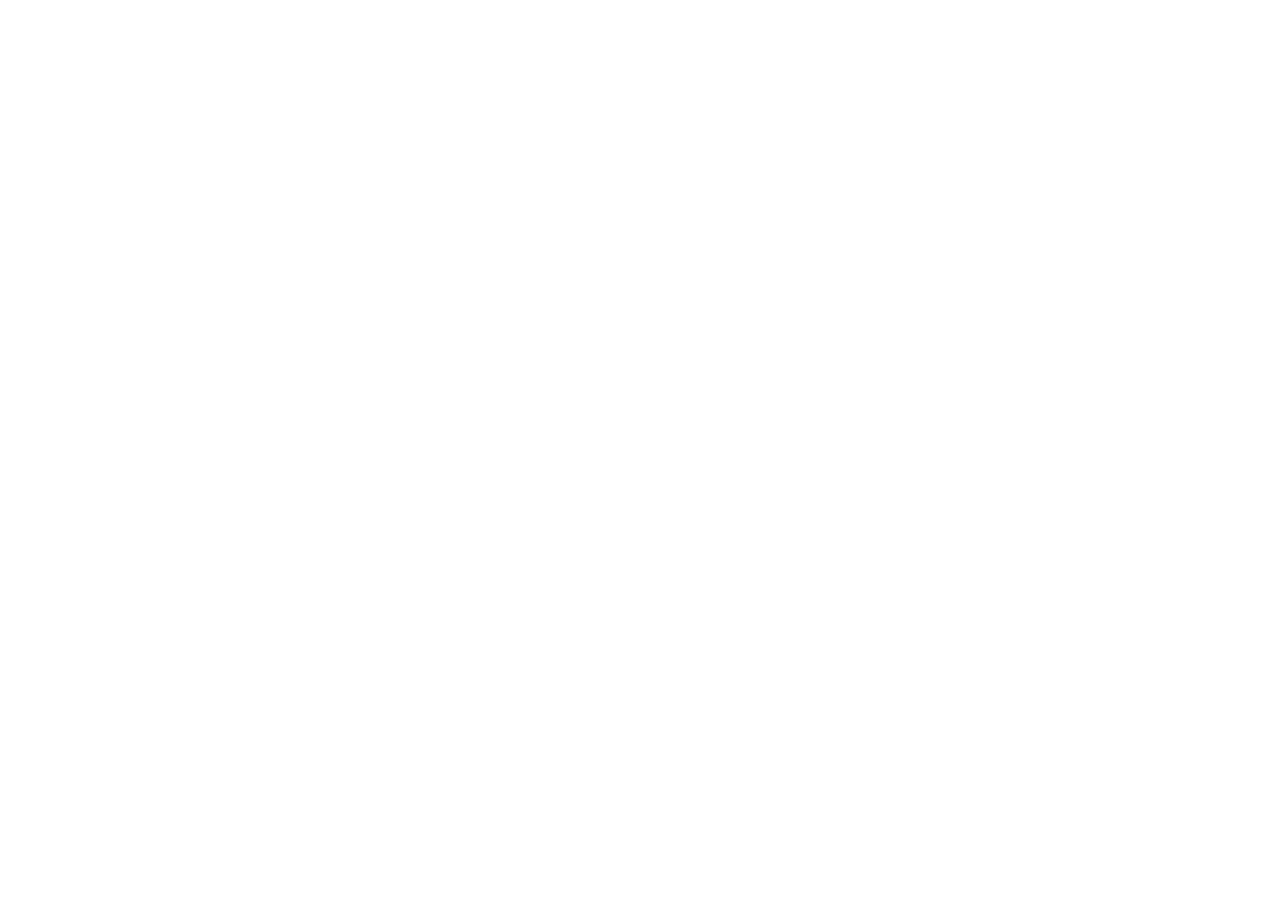
==== portfolio/index.html @ 9426e654 "Auto-generated commit" ====
<!doctype html>
<html lang="en">
<head>
  <meta charset="utf-8">
  <title>Portfolio</title>
  <link rel="stylesheet" href="https://stackpath.bootstrapcdn.com/bootstrap/4.4.1/css/bootstrap.min.css" integrity="sha384-Vkoo8x4CGsO3+Hhxv8T/Q5PaXtkKtu6ug5TOeNV6gBiFeWPGFN9MuhOf23Q9Ifjh" crossorigin="anonymous">
  <base href="https://abhisheksheregar.github.io/portfolio/">
  <meta name="viewport" content="width=device-width, initial-scale=1">
  <link rel="icon" type="image/x-icon" href="favicon.ico">
  <link rel="preconnect" href="https://fonts.gstatic.com">
  <style type="text/css">@font-face{font-family:'Roboto';font-style:normal;font-weight:300;font-display:swap;src:url(https://fonts.gstatic.com/s/roboto/v20/KFOlCnqEu92Fr1MmSU5fCRc4AMP6lbBP.woff2) format('woff2');unicode-range:U+0460-052F, U+1C80-1C88, U+20B4, U+2DE0-2DFF, U+A640-A69F, U+FE2E-FE2F;}@font-face{font-family:'Roboto';font-style:normal;font-weight:300;font-display:swap;src:url(https://fonts.gstatic.com/s/roboto/v20/KFOlCnqEu92Fr1MmSU5fABc4AMP6lbBP.woff2) format('woff2');unicode-range:U+0400-045F, U+0490-0491, U+04B0-04B1, U+2116;}@font-face{font-family:'Roboto';font-style:normal;font-weight:300;font-display:swap;src:url(https://fonts.gstatic.com/s/roboto/v20/KFOlCnqEu92Fr1MmSU5fCBc4AMP6lbBP.woff2) format('woff2');unicode-range:U+1F00-1FFF;}@font-face{font-family:'Roboto';font-style:normal;font-weight:300;font-display:swap;src:url(https://fonts.gstatic.com/s/roboto/v20/KFOlCnqEu92Fr1MmSU5fBxc4AMP6lbBP.woff2) format('woff2');unicode-range:U+0370-03FF;}@font-face{font-family:'Roboto';font-style:normal;font-weight:300;font-display:swap;src:url(https://fonts.gstatic.com/s/roboto/v20/KFOlCnqEu92Fr1MmSU5fCxc4AMP6lbBP.woff2) format('woff2');unicode-range:U+0102-0103, U+0110-0111, U+0128-0129, U+0168-0169, U+01A0-01A1, U+01AF-01B0, U+1EA0-1EF9, U+20AB;}@font-face{font-family:'Roboto';font-style:normal;font-weight:300;font-display:swap;src:url(https://fonts.gstatic.com/s/roboto/v20/KFOlCnqEu92Fr1MmSU5fChc4AMP6lbBP.woff2) format('woff2');unicode-range:U+0100-024F, U+0259, U+1E00-1EFF, U+2020, U+20A0-20AB, U+20AD-20CF, U+2113, U+2C60-2C7F, U+A720-A7FF;}@font-face{font-family:'Roboto';font-style:normal;font-weight:300;font-display:swap;src:url(https://fonts.gstatic.com/s/roboto/v20/KFOlCnqEu92Fr1MmSU5fBBc4AMP6lQ.woff2) format('woff2');unicode-range:U+0000-00FF, U+0131, U+0152-0153, U+02BB-02BC, U+02C6, U+02DA, U+02DC, U+2000-206F, U+2074, U+20AC, U+2122, U+2191, U+2193, U+2212, U+2215, U+FEFF, U+FFFD;}@font-face{font-family:'Roboto';font-style:normal;font-weight:400;font-display:swap;src:url(https://fonts.gstatic.com/s/roboto/v20/KFOmCnqEu92Fr1Mu72xKKTU1Kvnz.woff2) format('woff2');unicode-range:U+0460-052F, U+1C80-1C88, U+20B4, U+2DE0-2DFF, U+A640-A69F, U+FE2E-FE2F;}@font-face{font-family:'Roboto';font-style:normal;font-weight:400;font-display:swap;src:url(https://fonts.gstatic.com/s/roboto/v20/KFOmCnqEu92Fr1Mu5mxKKTU1Kvnz.woff2) format('woff2');unicode-range:U+0400-045F, U+0490-0491, U+04B0-04B1, U+2116;}@font-face{font-family:'Roboto';font-style:normal;font-weight:400;font-display:swap;src:url(https://fonts.gstatic.com/s/roboto/v20/KFOmCnqEu92Fr1Mu7mxKKTU1Kvnz.woff2) format('woff2');unicode-range:U+1F00-1FFF;}@font-face{font-family:'Roboto';font-style:normal;font-weight:400;font-display:swap;src:url(https://fonts.gstatic.com/s/roboto/v20/KFOmCnqEu92Fr1Mu4WxKKTU1Kvnz.woff2) format('woff2');unicode-range:U+0370-03FF;}@font-face{font-family:'Roboto';font-style:normal;font-weight:400;font-display:swap;src:url(https://fonts.gstatic.com/s/roboto/v20/KFOmCnqEu92Fr1Mu7WxKKTU1Kvnz.woff2) format('woff2');unicode-range:U+0102-0103, U+0110-0111, U+0128-0129, U+0168-0169, U+01A0-01A1, U+01AF-01B0, U+1EA0-1EF9, U+20AB;}@font-face{font-family:'Roboto';font-style:normal;font-weight:400;font-display:swap;src:url(https://fonts.gstatic.com/s/roboto/v20/KFOmCnqEu92Fr1Mu7GxKKTU1Kvnz.woff2) format('woff2');unicode-range:U+0100-024F, U+0259, U+1E00-1EFF, U+2020, U+20A0-20AB, U+20AD-20CF, U+2113, U+2C60-2C7F, U+A720-A7FF;}@font-face{font-family:'Roboto';font-style:normal;font-weight:400;font-display:swap;src:url(https://fonts.gstatic.com/s/roboto/v20/KFOmCnqEu92Fr1Mu4mxKKTU1Kg.woff2) format('woff2');unicode-range:U+0000-00FF, U+0131, U+0152-0153, U+02BB-02BC, U+02C6, U+02DA, U+02DC, U+2000-206F, U+2074, U+20AC, U+2122, U+2191, U+2193, U+2212, U+2215, U+FEFF, U+FFFD;}@font-face{font-family:'Roboto';font-style:normal;font-weight:500;font-display:swap;src:url(https://fonts.gstatic.com/s/roboto/v20/KFOlCnqEu92Fr1MmEU9fCRc4AMP6lbBP.woff2) format('woff2');unicode-range:U+0460-052F, U+1C80-1C88, U+20B4, U+2DE0-2DFF, U+A640-A69F, U+FE2E-FE2F;}@font-face{font-family:'Roboto';font-style:normal;font-weight:500;font-display:swap;src:url(https://fonts.gstatic.com/s/roboto/v20/KFOlCnqEu92Fr1MmEU9fABc4AMP6lbBP.woff2) format('woff2');unicode-range:U+0400-045F, U+0490-0491, U+04B0-04B1, U+2116;}@font-face{font-family:'Roboto';font-style:normal;font-weight:500;font-display:swap;src:url(https://fonts.gstatic.com/s/roboto/v20/KFOlCnqEu92Fr1MmEU9fCBc4AMP6lbBP.woff2) format('woff2');unicode-range:U+1F00-1FFF;}@font-face{font-family:'Roboto';font-style:normal;font-weight:500;font-display:swap;src:url(https://fonts.gstatic.com/s/roboto/v20/KFOlCnqEu92Fr1MmEU9fBxc4AMP6lbBP.woff2) format('woff2');unicode-range:U+0370-03FF;}@font-face{font-family:'Roboto';font-style:normal;font-weight:500;font-display:swap;src:url(https://fonts.gstatic.com/s/roboto/v20/KFOlCnqEu92Fr1MmEU9fCxc4AMP6lbBP.woff2) format('woff2');unicode-range:U+0102-0103, U+0110-0111, U+0128-0129, U+0168-0169, U+01A0-01A1, U+01AF-01B0, U+1EA0-1EF9, U+20AB;}@font-face{font-family:'Roboto';font-style:normal;font-weight:500;font-display:swap;src:url(https://fonts.gstatic.com/s/roboto/v20/KFOlCnqEu92Fr1MmEU9fChc4AMP6lbBP.woff2) format('woff2');unicode-range:U+0100-024F, U+0259, U+1E00-1EFF, U+2020, U+20A0-20AB, U+20AD-20CF, U+2113, U+2C60-2C7F, U+A720-A7FF;}@font-face{font-family:'Roboto';font-style:normal;font-weight:500;font-display:swap;src:url(https://fonts.gstatic.com/s/roboto/v20/KFOlCnqEu92Fr1MmEU9fBBc4AMP6lQ.woff2) format('woff2');unicode-range:U+0000-00FF, U+0131, U+0152-0153, U+02BB-02BC, U+02C6, U+02DA, U+02DC, U+2000-206F, U+2074, U+20AC, U+2122, U+2191, U+2193, U+2212, U+2215, U+FEFF, U+FFFD;}</style>
  <style type="text/css">@font-face{font-family:'Material Icons';font-style:normal;font-weight:400;src:url(https://fonts.gstatic.com/s/materialicons/v83/flUhRq6tzZclQEJ-Vdg-IuiaDsNcIhQ8tQ.woff2) format('woff2');}.material-icons{font-family:'Material Icons';font-weight:normal;font-style:normal;font-size:24px;line-height:1;letter-spacing:normal;text-transform:none;display:inline-block;white-space:nowrap;word-wrap:normal;direction:ltr;-webkit-font-feature-settings:'liga';-webkit-font-smoothing:antialiased;}</style>
  <link rel="stylesheet" href="https://cdnjs.cloudflare.com/ajax/libs/font-awesome/4.7.0/css/font-awesome.min.css">
<link rel="stylesheet" href="styles.cf7fcac159b7115eb043.css"></head>
<body class="mat-typography">
  <app-root></app-root>
  <script src="https://code.jquery.com/jquery-3.3.1.slim.min.js" integrity="sha384-q8i/X+965DzO0rT7abK41JStQIAqVgRVzpbzo5smXKp4YfRvH+8abtTE1Pi6jizo" crossorigin="anonymous"></script>
<script src="https://cdnjs.cloudflare.com/ajax/libs/popper.js/1.14.7/umd/popper.min.js" integrity="sha384-UO2eT0CpHqdSJQ6hJty5KVphtPhzWj9WO1clHTMGa3JDZwrnQq4sF86dIHNDz0W1" crossorigin="anonymous"></script>
<script src="https://stackpath.bootstrapcdn.com/bootstrap/4.3.1/js/bootstrap.min.js" integrity="sha384-JjSmVgyd0p3pXB1rRibZUAYoIIy6OrQ6VrjIEaFf/nJGzIxFDsf4x0xIM+B07jRM" crossorigin="anonymous"></script>
<script src="runtime.7b63b9fd40098a2e8207.js" defer=""></script><script src="polyfills.6abdde2583a2e01a2350.js" defer=""></script><script src="main.1e296813f246341f6560.js" defer=""></script></body>
</html>
---- portfolio/styles.cf7fcac159b7115eb043.css ----
.mat-badge-content{font-weight:600;font-size:12px;font-family:Roboto,Helvetica Neue,sans-serif}.mat-badge-small .mat-badge-content{font-size:9px}.mat-badge-large .mat-badge-content{font-size:24px}.mat-h1,.mat-headline,.mat-typography h1{font:400 24px/32px Roboto,Helvetica Neue,sans-serif;letter-spacing:normal;margin:0 0 16px}.mat-h2,.mat-title,.mat-typography h2{font:500 20px/32px Roboto,Helvetica Neue,sans-serif;letter-spacing:normal;margin:0 0 16px}.mat-h3,.mat-subheading-2,.mat-typography h3{font:400 16px/28px Roboto,Helvetica Neue,sans-serif;letter-spacing:normal;margin:0 0 16px}.mat-h4,.mat-subheading-1,.mat-typography h4{font:400 15px/24px Roboto,Helvetica Neue,sans-serif;letter-spacing:normal;margin:0 0 16px}.mat-h5,.mat-typography h5{font:400 calc(14px * .83)/20px Roboto,Helvetica Neue,sans-serif;margin:0 0 12px}.mat-h6,.mat-typography h6{font:400 calc(14px * .67)/20px Roboto,Helvetica Neue,sans-serif;margin:0 0 12px}.mat-body-2,.mat-body-strong{font:500 14px/24px Roboto,Helvetica Neue,sans-serif;letter-spacing:normal}.mat-body,.mat-body-1,.mat-typography{font:400 14px/20px Roboto,Helvetica Neue,sans-serif;letter-spacing:normal}.mat-body-1 p,.mat-body p,.mat-typography p{margin:0 0 12px}.mat-caption,.mat-small{font:400 12px/20px Roboto,Helvetica Neue,sans-serif;letter-spacing:normal}.mat-display-4,.mat-typography .mat-display-4{font:300 112px/112px Roboto,Helvetica Neue,sans-serif;letter-spacing:-.05em;margin:0 0 56px}.mat-display-3,.mat-typography .mat-display-3{font:400 56px/56px Roboto,Helvetica Neue,sans-serif;letter-spacing:-.02em;margin:0 0 64px}.mat-display-2,.mat-typography .mat-display-2{font:400 45px/48px Roboto,Helvetica Neue,sans-serif;letter-spacing:-.005em;margin:0 0 64px}.mat-display-1,.mat-typography .mat-display-1{font:400 34px/40px Roboto,Helvetica Neue,sans-serif;letter-spacing:normal;margin:0 0 64px}.mat-bottom-sheet-container{font:400 14px/20px Roboto,Helvetica Neue,sans-serif;letter-spacing:normal}.mat-button,.mat-fab,.mat-flat-button,.mat-icon-button,.mat-mini-fab,.mat-raised-button,.mat-stroked-button{font-family:Roboto,Helvetica Neue,sans-serif;font-size:14px;font-weight:500}.mat-button-toggle,.mat-card{font-family:Roboto,Helvetica Neue,sans-serif}.mat-card-title{font-size:24px;font-weight:500}.mat-card-header .mat-card-title{font-size:20px}.mat-card-content,.mat-card-subtitle{font-size:14px}.mat-checkbox{font-family:Roboto,Helvetica Neue,sans-serif}.mat-checkbox-layout .mat-checkbox-label{line-height:24px}.mat-chip{font-size:14px;font-weight:500}.mat-chip .mat-chip-remove.mat-icon,.mat-chip .mat-chip-trailing-icon.mat-icon{font-size:18px}.mat-table{font-family:Roboto,Helvetica Neue,sans-serif}.mat-header-cell{font-size:12px;font-weight:500}.mat-cell,.mat-footer-cell{font-size:14px}.mat-calendar{font-family:Roboto,Helvetica Neue,sans-serif}.mat-calendar-body{font-size:13px}.mat-calendar-body-label,.mat-calendar-period-button{font-size:14px;font-weight:500}.mat-calendar-table-header th{font-size:11px;font-weight:400}.mat-dialog-title{font:500 20px/32px Roboto,Helvetica Neue,sans-serif;letter-spacing:normal}.mat-expansion-panel-header{font-family:Roboto,Helvetica Neue,sans-serif;font-size:15px;font-weight:400}.mat-expansion-panel-content{font:400 14px/20px Roboto,Helvetica Neue,sans-serif;letter-spacing:normal}.mat-form-field{font-size:inherit;font-weight:400;line-height:1.125;font-family:Roboto,Helvetica Neue,sans-serif;letter-spacing:normal}.mat-form-field-wrapper{padding-bottom:1.34375em}.mat-form-field-prefix .mat-icon,.mat-form-field-suffix .mat-icon{font-size:150%;line-height:1.125}.mat-form-field-prefix .mat-icon-button,.mat-form-field-suffix .mat-icon-button{height:1.5em;width:1.5em}.mat-form-field-prefix .mat-icon-button .mat-icon,.mat-form-field-suffix .mat-icon-button .mat-icon{height:1.125em;line-height:1.125}.mat-form-field-infix{padding:.5em 0;border-top:.84375em solid transparent}.mat-form-field-can-float.mat-form-field-should-float .mat-form-field-label,.mat-form-field-can-float .mat-input-server:focus+.mat-form-field-label-wrapper .mat-form-field-label{transform:translateY(-1.34375em) scale(.75);width:133.3333333333%}.mat-form-field-can-float .mat-input-server[label]:not(:label-shown)+.mat-form-field-label-wrapper .mat-form-field-label{transform:translateY(-1.34374em) scale(.75);width:133.3333433333%}.mat-form-field-label-wrapper{top:-.84375em;padding-top:.84375em}.mat-form-field-label{top:1.34375em}.mat-form-field-underline{bottom:1.34375em}.mat-form-field-subscript-wrapper{font-size:75%;margin-top:.6666666667em;top:calc(100% - 1.7916666667em)}.mat-form-field-appearance-legacy .mat-form-field-wrapper{padding-bottom:1.25em}.mat-form-field-appearance-legacy .mat-form-field-infix{padding:.4375em 0}.mat-form-field-appearance-legacy.mat-form-field-can-float.mat-form-field-should-float .mat-form-field-label,.mat-form-field-appearance-legacy.mat-form-field-can-float .mat-input-server:focus+.mat-form-field-label-wrapper .mat-form-field-label{transform:translateY(-1.28125em) scale(.75) perspective(100px) translateZ(.001px);-ms-transform:translateY(-1.28125em) scale(.75);width:133.3333333333%}.mat-form-field-appearance-legacy.mat-form-field-can-float .mat-form-field-autofill-control:-webkit-autofill+.mat-form-field-label-wrapper .mat-form-field-label{transform:translateY(-1.28125em) scale(.75) perspective(100px) translateZ(.00101px);-ms-transform:translateY(-1.28124em) scale(.75);width:133.3333433333%}.mat-form-field-appearance-legacy.mat-form-field-can-float .mat-input-server[label]:not(:label-shown)+.mat-form-field-label-wrapper .mat-form-field-label{transform:translateY(-1.28125em) scale(.75) perspective(100px) translateZ(.00102px);-ms-transform:translateY(-1.28123em) scale(.75);width:133.3333533333%}.mat-form-field-appearance-legacy .mat-form-field-label{top:1.28125em}.mat-form-field-appearance-legacy .mat-form-field-underline{bottom:1.25em}.mat-form-field-appearance-legacy .mat-form-field-subscript-wrapper{margin-top:.5416666667em;top:calc(100% - 1.6666666667em)}@media print{.mat-form-field-appearance-legacy.mat-form-field-can-float.mat-form-field-should-float .mat-form-field-label,.mat-form-field-appearance-legacy.mat-form-field-can-float .mat-input-server:focus+.mat-form-field-label-wrapper .mat-form-field-label{transform:translateY(-1.28122em) scale(.75)}.mat-form-field-appearance-legacy.mat-form-field-can-float .mat-form-field-autofill-control:-webkit-autofill+.mat-form-field-label-wrapper .mat-form-field-label{transform:translateY(-1.28121em) scale(.75)}.mat-form-field-appearance-legacy.mat-form-field-can-float .mat-input-server[label]:not(:label-shown)+.mat-form-field-label-wrapper .mat-form-field-label{transform:translateY(-1.2812em) scale(.75)}}.mat-form-field-appearance-fill .mat-form-field-infix{padding:.25em 0 .75em}.mat-form-field-appearance-fill .mat-form-field-label{top:1.09375em;margin-top:-.5em}.mat-form-field-appearance-fill.mat-form-field-can-float.mat-form-field-should-float .mat-form-field-label,.mat-form-field-appearance-fill.mat-form-field-can-float .mat-input-server:focus+.mat-form-field-label-wrapper .mat-form-field-label{transform:translateY(-.59375em) scale(.75);width:133.3333333333%}.mat-form-field-appearance-fill.mat-form-field-can-float .mat-input-server[label]:not(:label-shown)+.mat-form-field-label-wrapper .mat-form-field-label{transform:translateY(-.59374em) scale(.75);width:133.3333433333%}.mat-form-field-appearance-outline .mat-form-field-infix{padding:1em 0}.mat-form-field-appearance-outline .mat-form-field-label{top:1.84375em;margin-top:-.25em}.mat-form-field-appearance-outline.mat-form-field-can-float.mat-form-field-should-float .mat-form-field-label,.mat-form-field-appearance-outline.mat-form-field-can-float .mat-input-server:focus+.mat-form-field-label-wrapper .mat-form-field-label{transform:translateY(-1.59375em) scale(.75);width:133.3333333333%}.mat-form-field-appearance-outline.mat-form-field-can-float .mat-input-server[label]:not(:label-shown)+.mat-form-field-label-wrapper .mat-form-field-label{transform:translateY(-1.59374em) scale(.75);width:133.3333433333%}.mat-grid-tile-footer,.mat-grid-tile-header{font-size:14px}.mat-grid-tile-footer .mat-line,.mat-grid-tile-header .mat-line{white-space:nowrap;overflow:hidden;text-overflow:ellipsis;display:block;box-sizing:border-box}.mat-grid-tile-footer .mat-line:nth-child(n+2),.mat-grid-tile-header .mat-line:nth-child(n+2){font-size:12px}input.mat-input-element{margin-top:-.0625em}.mat-menu-item{font-family:Roboto,Helvetica Neue,sans-serif;font-size:14px;font-weight:400}.mat-paginator,.mat-paginator-page-size .mat-select-trigger{font-family:Roboto,Helvetica Neue,sans-serif;font-size:12px}.mat-radio-button,.mat-select{font-family:Roboto,Helvetica Neue,sans-serif}.mat-select-trigger{height:1.125em}.mat-slide-toggle-content,.mat-slider-thumb-label-text{font-family:Roboto,Helvetica Neue,sans-serif}.mat-slider-thumb-label-text{font-size:12px;font-weight:500}.mat-stepper-horizontal,.mat-stepper-vertical{font-family:Roboto,Helvetica Neue,sans-serif}.mat-step-label{font-size:14px;font-weight:400}.mat-step-sub-label-error{font-weight:400}.mat-step-label-error{font-size:14px}.mat-step-label-selected{font-size:14px;font-weight:500}.mat-tab-group,.mat-tab-label,.mat-tab-link{font-family:Roboto,Helvetica Neue,sans-serif}.mat-tab-label,.mat-tab-link{font-size:14px;font-weight:500}.mat-toolbar,.mat-toolbar h1,.mat-toolbar h2,.mat-toolbar h3,.mat-toolbar h4,.mat-toolbar h5,.mat-toolbar h6{font:500 20px/32px Roboto,Helvetica Neue,sans-serif;letter-spacing:normal;margin:0}.mat-tooltip{font-family:Roboto,Helvetica Neue,sans-serif;font-size:10px;padding-top:6px;padding-bottom:6px}.mat-tooltip-handset{font-size:14px;padding-top:8px;padding-bottom:8px}.mat-list-item,.mat-list-option{font-family:Roboto,Helvetica Neue,sans-serif}.mat-list-base .mat-list-item{font-size:16px}.mat-list-base .mat-list-item .mat-line{white-space:nowrap;overflow:hidden;text-overflow:ellipsis;display:block;box-sizing:border-box}.mat-list-base .mat-list-item .mat-line:nth-child(n+2){font-size:14px}.mat-list-base .mat-list-option{font-size:16px}.mat-list-base .mat-list-option .mat-line{white-space:nowrap;overflow:hidden;text-overflow:ellipsis;display:block;box-sizing:border-box}.mat-list-base .mat-list-option .mat-line:nth-child(n+2){font-size:14px}.mat-list-base .mat-subheader{font-family:Roboto,Helvetica Neue,sans-serif;font-size:14px;font-weight:500}.mat-list-base[dense] .mat-list-item{font-size:12px}.mat-list-base[dense] .mat-list-item .mat-line{white-space:nowrap;overflow:hidden;text-overflow:ellipsis;display:block;box-sizing:border-box}.mat-list-base[dense] .mat-list-item .mat-line:nth-child(n+2),.mat-list-base[dense] .mat-list-option{font-size:12px}.mat-list-base[dense] .mat-list-option .mat-line{white-space:nowrap;overflow:hidden;text-overflow:ellipsis;display:block;box-sizing:border-box}.mat-list-base[dense] .mat-list-option .mat-line:nth-child(n+2){font-size:12px}.mat-list-base[dense] .mat-subheader{font-family:Roboto,Helvetica Neue,sans-serif;font-size:12px;font-weight:500}.mat-option{font-family:Roboto,Helvetica Neue,sans-serif;font-size:16px}.mat-optgroup-label{font:500 14px/24px Roboto,Helvetica Neue,sans-serif;letter-spacing:normal}.mat-simple-snackbar{font-family:Roboto,Helvetica Neue,sans-serif;font-size:14px}.mat-simple-snackbar-action{line-height:1;font-family:inherit;font-size:inherit;font-weight:500}.mat-tree{font-family:Roboto,Helvetica Neue,sans-serif}.mat-nested-tree-node,.mat-tree-node{font-weight:400;font-size:14px}.mat-ripple{overflow:hidden;position:relative}.mat-ripple:not(:empty){transform:translateZ(0)}.mat-ripple.mat-ripple-unbounded{overflow:visible}.mat-ripple-element{position:absolute;border-radius:50%;pointer-events:none;transition:opacity,transform 0ms cubic-bezier(0,0,.2,1);transform:scale(0)}.cdk-high-contrast-active .mat-ripple-element{display:none}.cdk-visually-hidden{border:0;clip:rect(0 0 0 0);height:1px;margin:-1px;overflow:hidden;padding:0;position:absolute;width:1px;outline:0;-webkit-appearance:none;-moz-appearance:none}.cdk-global-overlay-wrapper,.cdk-overlay-container{pointer-events:none;top:0;left:0;height:100%;width:100%}.cdk-overlay-container{position:fixed;z-index:1000}.cdk-overlay-container:empty{display:none}.cdk-global-overlay-wrapper,.cdk-overlay-pane{display:flex;position:absolute;z-index:1000}.cdk-overlay-pane{pointer-events:auto;box-sizing:border-box;max-width:100%;max-height:100%}.cdk-overlay-backdrop{position:absolute;top:0;bottom:0;left:0;right:0;z-index:1000;pointer-events:auto;-webkit-tap-highlight-color:transparent;transition:opacity .4s cubic-bezier(.25,.8,.25,1);opacity:0}.cdk-overlay-backdrop.cdk-overlay-backdrop-showing{opacity:1}@media screen and (-ms-high-contrast:active){.cdk-overlay-backdrop.cdk-overlay-backdrop-showing{opacity:.6}}.cdk-overlay-dark-backdrop{background:rgba(0,0,0,.32)}.cdk-overlay-transparent-backdrop,.cdk-overlay-transparent-backdrop.cdk-overlay-backdrop-showing{opacity:0}.cdk-overlay-connected-position-bounding-box{position:absolute;z-index:1000;display:flex;flex-direction:column;min-width:1px;min-height:1px}.cdk-global-scrollblock{position:fixed;width:100%;overflow-y:scroll}@keyframes cdk-text-field-autofill-start{
  /*!*/}@keyframes cdk-text-field-autofill-end{
  /*!*/}.cdk-text-field-autofill-monitored:-webkit-autofill{animation:cdk-text-field-autofill-start 0s 1ms}.cdk-text-field-autofill-monitored:not(:-webkit-autofill){animation:cdk-text-field-autofill-end 0s 1ms}textarea.cdk-textarea-autosize{resize:none}textarea.cdk-textarea-autosize-measuring{padding:2px 0!important;box-sizing:initial!important;height:auto!important;overflow:hidden!important}textarea.cdk-textarea-autosize-measuring-firefox{padding:2px 0!important;box-sizing:initial!important;height:0!important}.mat-focus-indicator,.mat-mdc-focus-indicator{position:relative}.mat-ripple-element{background-color:rgba(0,0,0,.1)}.mat-option{color:rgba(0,0,0,.87)}.mat-option.mat-active,.mat-option.mat-selected:not(.mat-option-multiple):not(.mat-option-disabled),.mat-option:focus:not(.mat-option-disabled),.mat-option:hover:not(.mat-option-disabled){background:rgba(0,0,0,.04)}.mat-option.mat-active{color:rgba(0,0,0,.87)}.mat-option.mat-option-disabled{color:rgba(0,0,0,.38)}.mat-primary .mat-option.mat-selected:not(.mat-option-disabled){color:#3f51b5}.mat-accent .mat-option.mat-selected:not(.mat-option-disabled){color:#ff4081}.mat-warn .mat-option.mat-selected:not(.mat-option-disabled){color:#f44336}.mat-optgroup-label{color:rgba(0,0,0,.54)}.mat-optgroup-disabled .mat-optgroup-label{color:rgba(0,0,0,.38)}.mat-pseudo-checkbox{color:rgba(0,0,0,.54)}.mat-pseudo-checkbox:after{color:#fafafa}.mat-pseudo-checkbox-disabled{color:#b0b0b0}.mat-primary .mat-pseudo-checkbox-checked,.mat-primary .mat-pseudo-checkbox-indeterminate{background:#3f51b5}.mat-accent .mat-pseudo-checkbox-checked,.mat-accent .mat-pseudo-checkbox-indeterminate,.mat-pseudo-checkbox-checked,.mat-pseudo-checkbox-indeterminate{background:#ff4081}.mat-warn .mat-pseudo-checkbox-checked,.mat-warn .mat-pseudo-checkbox-indeterminate{background:#f44336}.mat-pseudo-checkbox-checked.mat-pseudo-checkbox-disabled,.mat-pseudo-checkbox-indeterminate.mat-pseudo-checkbox-disabled{background:#b0b0b0}.mat-app-background{background-color:#fafafa;color:rgba(0,0,0,.87)}.mat-elevation-z0{box-shadow:0 0 0 0 rgba(0,0,0,.2),0 0 0 0 rgba(0,0,0,.14),0 0 0 0 rgba(0,0,0,.12)}.mat-elevation-z1{box-shadow:0 2px 1px -1px rgba(0,0,0,.2),0 1px 1px 0 rgba(0,0,0,.14),0 1px 3px 0 rgba(0,0,0,.12)}.mat-elevation-z2{box-shadow:0 3px 1px -2px rgba(0,0,0,.2),0 2px 2px 0 rgba(0,0,0,.14),0 1px 5px 0 rgba(0,0,0,.12)}.mat-elevation-z3{box-shadow:0 3px 3px -2px rgba(0,0,0,.2),0 3px 4px 0 rgba(0,0,0,.14),0 1px 8px 0 rgba(0,0,0,.12)}.mat-elevation-z4{box-shadow:0 2px 4px -1px rgba(0,0,0,.2),0 4px 5px 0 rgba(0,0,0,.14),0 1px 10px 0 rgba(0,0,0,.12)}.mat-elevation-z5{box-shadow:0 3px 5px -1px rgba(0,0,0,.2),0 5px 8px 0 rgba(0,0,0,.14),0 1px 14px 0 rgba(0,0,0,.12)}.mat-elevation-z6{box-shadow:0 3px 5px -1px rgba(0,0,0,.2),0 6px 10px 0 rgba(0,0,0,.14),0 1px 18px 0 rgba(0,0,0,.12)}.mat-elevation-z7{box-shadow:0 4px 5px -2px rgba(0,0,0,.2),0 7px 10px 1px rgba(0,0,0,.14),0 2px 16px 1px rgba(0,0,0,.12)}.mat-elevation-z8{box-shadow:0 5px 5px -3px rgba(0,0,0,.2),0 8px 10px 1px rgba(0,0,0,.14),0 3px 14px 2px rgba(0,0,0,.12)}.mat-elevation-z9{box-shadow:0 5px 6px -3px rgba(0,0,0,.2),0 9px 12px 1px rgba(0,0,0,.14),0 3px 16px 2px rgba(0,0,0,.12)}.mat-elevation-z10{box-shadow:0 6px 6px -3px rgba(0,0,0,.2),0 10px 14px 1px rgba(0,0,0,.14),0 4px 18px 3px rgba(0,0,0,.12)}.mat-elevation-z11{box-shadow:0 6px 7px -4px rgba(0,0,0,.2),0 11px 15px 1px rgba(0,0,0,.14),0 4px 20px 3px rgba(0,0,0,.12)}.mat-elevation-z12{box-shadow:0 7px 8px -4px rgba(0,0,0,.2),0 12px 17px 2px rgba(0,0,0,.14),0 5px 22px 4px rgba(0,0,0,.12)}.mat-elevation-z13{box-shadow:0 7px 8px -4px rgba(0,0,0,.2),0 13px 19px 2px rgba(0,0,0,.14),0 5px 24px 4px rgba(0,0,0,.12)}.mat-elevation-z14{box-shadow:0 7px 9px -4px rgba(0,0,0,.2),0 14px 21px 2px rgba(0,0,0,.14),0 5px 26px 4px rgba(0,0,0,.12)}.mat-elevation-z15{box-shadow:0 8px 9px -5px rgba(0,0,0,.2),0 15px 22px 2px rgba(0,0,0,.14),0 6px 28px 5px rgba(0,0,0,.12)}.mat-elevation-z16{box-shadow:0 8px 10px -5px rgba(0,0,0,.2),0 16px 24px 2px rgba(0,0,0,.14),0 6px 30px 5px rgba(0,0,0,.12)}.mat-elevation-z17{box-shadow:0 8px 11px -5px rgba(0,0,0,.2),0 17px 26px 2px rgba(0,0,0,.14),0 6px 32px 5px rgba(0,0,0,.12)}.mat-elevation-z18{box-shadow:0 9px 11px -5px rgba(0,0,0,.2),0 18px 28px 2px rgba(0,0,0,.14),0 7px 34px 6px rgba(0,0,0,.12)}.mat-elevation-z19{box-shadow:0 9px 12px -6px rgba(0,0,0,.2),0 19px 29px 2px rgba(0,0,0,.14),0 7px 36px 6px rgba(0,0,0,.12)}.mat-elevation-z20{box-shadow:0 10px 13px -6px rgba(0,0,0,.2),0 20px 31px 3px rgba(0,0,0,.14),0 8px 38px 7px rgba(0,0,0,.12)}.mat-elevation-z21{box-shadow:0 10px 13px -6px rgba(0,0,0,.2),0 21px 33px 3px rgba(0,0,0,.14),0 8px 40px 7px rgba(0,0,0,.12)}.mat-elevation-z22{box-shadow:0 10px 14px -6px rgba(0,0,0,.2),0 22px 35px 3px rgba(0,0,0,.14),0 8px 42px 7px rgba(0,0,0,.12)}.mat-elevation-z23{box-shadow:0 11px 14px -7px rgba(0,0,0,.2),0 23px 36px 3px rgba(0,0,0,.14),0 9px 44px 8px rgba(0,0,0,.12)}.mat-elevation-z24{box-shadow:0 11px 15px -7px rgba(0,0,0,.2),0 24px 38px 3px rgba(0,0,0,.14),0 9px 46px 8px rgba(0,0,0,.12)}.mat-autocomplete-panel{background:#fff;color:rgba(0,0,0,.87)}.mat-autocomplete-panel:not([class*=mat-elevation-z]){box-shadow:0 2px 4px -1px rgba(0,0,0,.2),0 4px 5px 0 rgba(0,0,0,.14),0 1px 10px 0 rgba(0,0,0,.12)}.mat-autocomplete-panel .mat-option.mat-selected:not(.mat-active):not(:hover){background:#fff}.mat-autocomplete-panel .mat-option.mat-selected:not(.mat-active):not(:hover):not(.mat-option-disabled){color:rgba(0,0,0,.87)}.mat-badge-content{color:#fff;background:#3f51b5}.cdk-high-contrast-active .mat-badge-content{outline:1px solid;border-radius:0}.mat-badge-accent .mat-badge-content{background:#ff4081;color:#fff}.mat-badge-warn .mat-badge-content{color:#fff;background:#f44336}.mat-badge{position:relative}.mat-badge-hidden .mat-badge-content{display:none}.mat-badge-disabled .mat-badge-content{background:#b9b9b9;color:rgba(0,0,0,.38)}.mat-badge-content{position:absolute;text-align:center;display:inline-block;border-radius:50%;transition:transform .2s ease-in-out;transform:scale(.6);overflow:hidden;white-space:nowrap;text-overflow:ellipsis;pointer-events:none}.mat-badge-content._mat-animation-noopable,.ng-animate-disabled .mat-badge-content{transition:none}.mat-badge-content.mat-badge-active{transform:none}.mat-badge-small .mat-badge-content{width:16px;height:16px;line-height:16px}.mat-badge-small.mat-badge-above .mat-badge-content{top:-8px}.mat-badge-small.mat-badge-below .mat-badge-content{bottom:-8px}.mat-badge-small.mat-badge-before .mat-badge-content{left:-16px}[dir=rtl] .mat-badge-small.mat-badge-before .mat-badge-content{left:auto;right:-16px}.mat-badge-small.mat-badge-after .mat-badge-content{right:-16px}[dir=rtl] .mat-badge-small.mat-badge-after .mat-badge-content{right:auto;left:-16px}.mat-badge-small.mat-badge-overlap.mat-badge-before .mat-badge-content{left:-8px}[dir=rtl] .mat-badge-small.mat-badge-overlap.mat-badge-before .mat-badge-content{left:auto;right:-8px}.mat-badge-small.mat-badge-overlap.mat-badge-after .mat-badge-content{right:-8px}[dir=rtl] .mat-badge-small.mat-badge-overlap.mat-badge-after .mat-badge-content{right:auto;left:-8px}.mat-badge-medium .mat-badge-content{width:22px;height:22px;line-height:22px}.mat-badge-medium.mat-badge-above .mat-badge-content{top:-11px}.mat-badge-medium.mat-badge-below .mat-badge-content{bottom:-11px}.mat-badge-medium.mat-badge-before .mat-badge-content{left:-22px}[dir=rtl] .mat-badge-medium.mat-badge-before .mat-badge-content{left:auto;right:-22px}.mat-badge-medium.mat-badge-after .mat-badge-content{right:-22px}[dir=rtl] .mat-badge-medium.mat-badge-after .mat-badge-content{right:auto;left:-22px}.mat-badge-medium.mat-badge-overlap.mat-badge-before .mat-badge-content{left:-11px}[dir=rtl] .mat-badge-medium.mat-badge-overlap.mat-badge-before .mat-badge-content{left:auto;right:-11px}.mat-badge-medium.mat-badge-overlap.mat-badge-after .mat-badge-content{right:-11px}[dir=rtl] .mat-badge-medium.mat-badge-overlap.mat-badge-after .mat-badge-content{right:auto;left:-11px}.mat-badge-large .mat-badge-content{width:28px;height:28px;line-height:28px}.mat-badge-large.mat-badge-above .mat-badge-content{top:-14px}.mat-badge-large.mat-badge-below .mat-badge-content{bottom:-14px}.mat-badge-large.mat-badge-before .mat-badge-content{left:-28px}[dir=rtl] .mat-badge-large.mat-badge-before .mat-badge-content{left:auto;right:-28px}.mat-badge-large.mat-badge-after .mat-badge-content{right:-28px}[dir=rtl] .mat-badge-large.mat-badge-after .mat-badge-content{right:auto;left:-28px}.mat-badge-large.mat-badge-overlap.mat-badge-before .mat-badge-content{left:-14px}[dir=rtl] .mat-badge-large.mat-badge-overlap.mat-badge-before .mat-badge-content{left:auto;right:-14px}.mat-badge-large.mat-badge-overlap.mat-badge-after .mat-badge-content{right:-14px}[dir=rtl] .mat-badge-large.mat-badge-overlap.mat-badge-after .mat-badge-content{right:auto;left:-14px}.mat-bottom-sheet-container{box-shadow:0 8px 10px -5px rgba(0,0,0,.2),0 16px 24px 2px rgba(0,0,0,.14),0 6px 30px 5px rgba(0,0,0,.12);background:#fff;color:rgba(0,0,0,.87)}.mat-button,.mat-icon-button,.mat-stroked-button{color:inherit;background:transparent}.mat-button.mat-primary,.mat-icon-button.mat-primary,.mat-stroked-button.mat-primary{color:#3f51b5}.mat-button.mat-accent,.mat-icon-button.mat-accent,.mat-stroked-button.mat-accent{color:#ff4081}.mat-button.mat-warn,.mat-icon-button.mat-warn,.mat-stroked-button.mat-warn{color:#f44336}.mat-button.mat-accent.mat-button-disabled,.mat-button.mat-button-disabled.mat-button-disabled,.mat-button.mat-primary.mat-button-disabled,.mat-button.mat-warn.mat-button-disabled,.mat-icon-button.mat-accent.mat-button-disabled,.mat-icon-button.mat-button-disabled.mat-button-disabled,.mat-icon-button.mat-primary.mat-button-disabled,.mat-icon-button.mat-warn.mat-button-disabled,.mat-stroked-button.mat-accent.mat-button-disabled,.mat-stroked-button.mat-button-disabled.mat-button-disabled,.mat-stroked-button.mat-primary.mat-button-disabled,.mat-stroked-button.mat-warn.mat-button-disabled{color:rgba(0,0,0,.26)}.mat-button.mat-primary .mat-button-focus-overlay,.mat-icon-button.mat-primary .mat-button-focus-overlay,.mat-stroked-button.mat-primary .mat-button-focus-overlay{background-color:#3f51b5}.mat-button.mat-accent .mat-button-focus-overlay,.mat-icon-button.mat-accent .mat-button-focus-overlay,.mat-stroked-button.mat-accent .mat-button-focus-overlay{background-color:#ff4081}.mat-button.mat-warn .mat-button-focus-overlay,.mat-icon-button.mat-warn .mat-button-focus-overlay,.mat-stroked-button.mat-warn .mat-button-focus-overlay{background-color:#f44336}.mat-button.mat-button-disabled .mat-button-focus-overlay,.mat-icon-button.mat-button-disabled .mat-button-focus-overlay,.mat-stroked-button.mat-button-disabled .mat-button-focus-overlay{background-color:initial}.mat-button .mat-ripple-element,.mat-icon-button .mat-ripple-element,.mat-stroked-button .mat-ripple-element{opacity:.1;background-color:currentColor}.mat-button-focus-overlay{background:#000}.mat-stroked-button:not(.mat-button-disabled){border-color:rgba(0,0,0,.12)}.mat-fab,.mat-flat-button,.mat-mini-fab,.mat-raised-button{color:rgba(0,0,0,.87);background-color:#fff}.mat-fab.mat-accent,.mat-fab.mat-primary,.mat-fab.mat-warn,.mat-flat-button.mat-accent,.mat-flat-button.mat-primary,.mat-flat-button.mat-warn,.mat-mini-fab.mat-accent,.mat-mini-fab.mat-primary,.mat-mini-fab.mat-warn,.mat-raised-button.mat-accent,.mat-raised-button.mat-primary,.mat-raised-button.mat-warn{color:#fff}.mat-fab.mat-accent.mat-button-disabled,.mat-fab.mat-button-disabled.mat-button-disabled,.mat-fab.mat-primary.mat-button-disabled,.mat-fab.mat-warn.mat-button-disabled,.mat-flat-button.mat-accent.mat-button-disabled,.mat-flat-button.mat-button-disabled.mat-button-disabled,.mat-flat-button.mat-primary.mat-button-disabled,.mat-flat-button.mat-warn.mat-button-disabled,.mat-mini-fab.mat-accent.mat-button-disabled,.mat-mini-fab.mat-button-disabled.mat-button-disabled,.mat-mini-fab.mat-primary.mat-button-disabled,.mat-mini-fab.mat-warn.mat-button-disabled,.mat-raised-button.mat-accent.mat-button-disabled,.mat-raised-button.mat-button-disabled.mat-button-disabled,.mat-raised-button.mat-primary.mat-button-disabled,.mat-raised-button.mat-warn.mat-button-disabled{color:rgba(0,0,0,.26)}.mat-fab.mat-primary,.mat-flat-button.mat-primary,.mat-mini-fab.mat-primary,.mat-raised-button.mat-primary{background-color:#3f51b5}.mat-fab.mat-accent,.mat-flat-button.mat-accent,.mat-mini-fab.mat-accent,.mat-raised-button.mat-accent{background-color:#ff4081}.mat-fab.mat-warn,.mat-flat-button.mat-warn,.mat-mini-fab.mat-warn,.mat-raised-button.mat-warn{background-color:#f44336}.mat-fab.mat-accent.mat-button-disabled,.mat-fab.mat-button-disabled.mat-button-disabled,.mat-fab.mat-primary.mat-button-disabled,.mat-fab.mat-warn.mat-button-disabled,.mat-flat-button.mat-accent.mat-button-disabled,.mat-flat-button.mat-button-disabled.mat-button-disabled,.mat-flat-button.mat-primary.mat-button-disabled,.mat-flat-button.mat-warn.mat-button-disabled,.mat-mini-fab.mat-accent.mat-button-disabled,.mat-mini-fab.mat-button-disabled.mat-button-disabled,.mat-mini-fab.mat-primary.mat-button-disabled,.mat-mini-fab.mat-warn.mat-button-disabled,.mat-raised-button.mat-accent.mat-button-disabled,.mat-raised-button.mat-button-disabled.mat-button-disabled,.mat-raised-button.mat-primary.mat-button-disabled,.mat-raised-button.mat-warn.mat-button-disabled{background-color:rgba(0,0,0,.12)}.mat-fab.mat-accent .mat-ripple-element,.mat-fab.mat-primary .mat-ripple-element,.mat-fab.mat-warn .mat-ripple-element,.mat-flat-button.mat-accent .mat-ripple-element,.mat-flat-button.mat-primary .mat-ripple-element,.mat-flat-button.mat-warn .mat-ripple-element,.mat-mini-fab.mat-accent .mat-ripple-element,.mat-mini-fab.mat-primary .mat-ripple-element,.mat-mini-fab.mat-warn .mat-ripple-element,.mat-raised-button.mat-accent .mat-ripple-element,.mat-raised-button.mat-primary .mat-ripple-element,.mat-raised-button.mat-warn .mat-ripple-element{background-color:hsla(0,0%,100%,.1)}.mat-flat-button:not([class*=mat-elevation-z]),.mat-stroked-button:not([class*=mat-elevation-z]){box-shadow:0 0 0 0 rgba(0,0,0,.2),0 0 0 0 rgba(0,0,0,.14),0 0 0 0 rgba(0,0,0,.12)}.mat-raised-button:not([class*=mat-elevation-z]){box-shadow:0 3px 1px -2px rgba(0,0,0,.2),0 2px 2px 0 rgba(0,0,0,.14),0 1px 5px 0 rgba(0,0,0,.12)}.mat-raised-button:not(.mat-button-disabled):active:not([class*=mat-elevation-z]){box-shadow:0 5px 5px -3px rgba(0,0,0,.2),0 8px 10px 1px rgba(0,0,0,.14),0 3px 14px 2px rgba(0,0,0,.12)}.mat-raised-button.mat-button-disabled:not([class*=mat-elevation-z]){box-shadow:0 0 0 0 rgba(0,0,0,.2),0 0 0 0 rgba(0,0,0,.14),0 0 0 0 rgba(0,0,0,.12)}.mat-fab:not([class*=mat-elevation-z]),.mat-mini-fab:not([class*=mat-elevation-z]){box-shadow:0 3px 5px -1px rgba(0,0,0,.2),0 6px 10px 0 rgba(0,0,0,.14),0 1px 18px 0 rgba(0,0,0,.12)}.mat-fab:not(.mat-button-disabled):active:not([class*=mat-elevation-z]),.mat-mini-fab:not(.mat-button-disabled):active:not([class*=mat-elevation-z]){box-shadow:0 7px 8px -4px rgba(0,0,0,.2),0 12px 17px 2px rgba(0,0,0,.14),0 5px 22px 4px rgba(0,0,0,.12)}.mat-fab.mat-button-disabled:not([class*=mat-elevation-z]),.mat-mini-fab.mat-button-disabled:not([class*=mat-elevation-z]){box-shadow:0 0 0 0 rgba(0,0,0,.2),0 0 0 0 rgba(0,0,0,.14),0 0 0 0 rgba(0,0,0,.12)}.mat-button-toggle-group,.mat-button-toggle-standalone{box-shadow:0 3px 1px -2px rgba(0,0,0,.2),0 2px 2px 0 rgba(0,0,0,.14),0 1px 5px 0 rgba(0,0,0,.12)}.mat-button-toggle-group-appearance-standard,.mat-button-toggle-standalone.mat-button-toggle-appearance-standard{box-shadow:none}.mat-button-toggle{color:rgba(0,0,0,.38)}.mat-button-toggle .mat-button-toggle-focus-overlay{background-color:rgba(0,0,0,.12)}.mat-button-toggle-appearance-standard{color:rgba(0,0,0,.87);background:#fff}.mat-button-toggle-appearance-standard .mat-button-toggle-focus-overlay{background-color:#000}.mat-button-toggle-group-appearance-standard .mat-button-toggle+.mat-button-toggle{border-left:1px solid rgba(0,0,0,.12)}[dir=rtl] .mat-button-toggle-group-appearance-standard .mat-button-toggle+.mat-button-toggle{border-left:none;border-right:1px solid rgba(0,0,0,.12)}.mat-button-toggle-group-appearance-standard.mat-button-toggle-vertical .mat-button-toggle+.mat-button-toggle{border-left:none;border-right:none;border-top:1px solid rgba(0,0,0,.12)}.mat-button-toggle-checked{background-color:#e0e0e0;color:rgba(0,0,0,.54)}.mat-button-toggle-checked.mat-button-toggle-appearance-standard{color:rgba(0,0,0,.87)}.mat-button-toggle-disabled{color:rgba(0,0,0,.26);background-color:#eee}.mat-button-toggle-disabled.mat-button-toggle-appearance-standard{background:#fff}.mat-button-toggle-disabled.mat-button-toggle-checked{background-color:#bdbdbd}.mat-button-toggle-group-appearance-standard,.mat-button-toggle-standalone.mat-button-toggle-appearance-standard{border:1px solid rgba(0,0,0,.12)}.mat-button-toggle-appearance-standard .mat-button-toggle-label-content{line-height:48px}.mat-card{background:#fff;color:rgba(0,0,0,.87)}.mat-card:not([class*=mat-elevation-z]){box-shadow:0 2px 1px -1px rgba(0,0,0,.2),0 1px 1px 0 rgba(0,0,0,.14),0 1px 3px 0 rgba(0,0,0,.12)}.mat-card.mat-card-flat:not([class*=mat-elevation-z]){box-shadow:0 0 0 0 rgba(0,0,0,.2),0 0 0 0 rgba(0,0,0,.14),0 0 0 0 rgba(0,0,0,.12)}.mat-card-subtitle{color:rgba(0,0,0,.54)}.mat-checkbox-frame{border-color:rgba(0,0,0,.54)}.mat-checkbox-checkmark{fill:#fafafa}.mat-checkbox-checkmark-path{stroke:#fafafa!important}.mat-checkbox-mixedmark{background-color:#fafafa}.mat-checkbox-checked.mat-primary .mat-checkbox-background,.mat-checkbox-indeterminate.mat-primary .mat-checkbox-background{background-color:#3f51b5}.mat-checkbox-checked.mat-accent .mat-checkbox-background,.mat-checkbox-indeterminate.mat-accent .mat-checkbox-background{background-color:#ff4081}.mat-checkbox-checked.mat-warn .mat-checkbox-background,.mat-checkbox-indeterminate.mat-warn .mat-checkbox-background{background-color:#f44336}.mat-checkbox-disabled.mat-checkbox-checked .mat-checkbox-background,.mat-checkbox-disabled.mat-checkbox-indeterminate .mat-checkbox-background{background-color:#b0b0b0}.mat-checkbox-disabled:not(.mat-checkbox-checked) .mat-checkbox-frame{border-color:#b0b0b0}.mat-checkbox-disabled .mat-checkbox-label{color:rgba(0,0,0,.54)}.mat-checkbox .mat-ripple-element{background-color:#000}.mat-checkbox-checked:not(.mat-checkbox-disabled).mat-primary .mat-ripple-element,.mat-checkbox:active:not(.mat-checkbox-disabled).mat-primary .mat-ripple-element{background:#3f51b5}.mat-checkbox-checked:not(.mat-checkbox-disabled).mat-accent .mat-ripple-element,.mat-checkbox:active:not(.mat-checkbox-disabled).mat-accent .mat-ripple-element{background:#ff4081}.mat-checkbox-checked:not(.mat-checkbox-disabled).mat-warn .mat-ripple-element,.mat-checkbox:active:not(.mat-checkbox-disabled).mat-warn .mat-ripple-element{background:#f44336}.mat-chip.mat-standard-chip{background-color:#e0e0e0;color:rgba(0,0,0,.87)}.mat-chip.mat-standard-chip .mat-chip-remove{color:rgba(0,0,0,.87);opacity:.4}.mat-chip.mat-standard-chip:not(.mat-chip-disabled):active{box-shadow:0 3px 3px -2px rgba(0,0,0,.2),0 3px 4px 0 rgba(0,0,0,.14),0 1px 8px 0 rgba(0,0,0,.12)}.mat-chip.mat-standard-chip:not(.mat-chip-disabled) .mat-chip-remove:hover{opacity:.54}.mat-chip.mat-standard-chip.mat-chip-disabled{opacity:.4}.mat-chip.mat-standard-chip:after{background:#000}.mat-chip.mat-standard-chip.mat-chip-selected.mat-primary{background-color:#3f51b5;color:#fff}.mat-chip.mat-standard-chip.mat-chip-selected.mat-primary .mat-chip-remove{color:#fff;opacity:.4}.mat-chip.mat-standard-chip.mat-chip-selected.mat-primary .mat-ripple-element{background-color:hsla(0,0%,100%,.1)}.mat-chip.mat-standard-chip.mat-chip-selected.mat-warn{background-color:#f44336;color:#fff}.mat-chip.mat-standard-chip.mat-chip-selected.mat-warn .mat-chip-remove{color:#fff;opacity:.4}.mat-chip.mat-standard-chip.mat-chip-selected.mat-warn .mat-ripple-element{background-color:hsla(0,0%,100%,.1)}.mat-chip.mat-standard-chip.mat-chip-selected.mat-accent{background-color:#ff4081;color:#fff}.mat-chip.mat-standard-chip.mat-chip-selected.mat-accent .mat-chip-remove{color:#fff;opacity:.4}.mat-chip.mat-standard-chip.mat-chip-selected.mat-accent .mat-ripple-element{background-color:hsla(0,0%,100%,.1)}.mat-table{background:#fff}.mat-table-sticky,.mat-table tbody,.mat-table tfoot,.mat-table thead,[mat-footer-row],[mat-header-row],[mat-row],mat-footer-row,mat-header-row,mat-row{background:inherit}mat-footer-row,mat-header-row,mat-row,td.mat-cell,td.mat-footer-cell,th.mat-header-cell{border-bottom-color:rgba(0,0,0,.12)}.mat-header-cell{color:rgba(0,0,0,.54)}.mat-cell,.mat-footer-cell{color:rgba(0,0,0,.87)}.mat-calendar-arrow{border-top-color:rgba(0,0,0,.54)}.mat-datepicker-content .mat-calendar-next-button,.mat-datepicker-content .mat-calendar-previous-button,.mat-datepicker-toggle{color:rgba(0,0,0,.54)}.mat-calendar-table-header{color:rgba(0,0,0,.38)}.mat-calendar-table-header-divider:after{background:rgba(0,0,0,.12)}.mat-calendar-body-label{color:rgba(0,0,0,.54)}.mat-calendar-body-cell-content,.mat-date-range-input-separator{color:rgba(0,0,0,.87);border-color:transparent}.mat-calendar-body-disabled>.mat-calendar-body-cell-content:not(.mat-calendar-body-selected):not(.mat-calendar-body-comparison-identical),.mat-form-field-disabled .mat-date-range-input-separator{color:rgba(0,0,0,.38)}.mat-calendar-body-in-preview{color:rgba(0,0,0,.24)}.mat-calendar-body-today:not(.mat-calendar-body-selected):not(.mat-calendar-body-comparison-identical){border-color:rgba(0,0,0,.38)}.mat-calendar-body-disabled>.mat-calendar-body-today:not(.mat-calendar-body-selected):not(.mat-calendar-body-comparison-identical){border-color:rgba(0,0,0,.18)}.mat-calendar-body-in-range:before{background:rgba(63,81,181,.2)}.mat-calendar-body-comparison-identical,.mat-calendar-body-in-comparison-range:before{background:rgba(249,171,0,.2)}.mat-calendar-body-comparison-bridge-start:before,[dir=rtl] .mat-calendar-body-comparison-bridge-end:before{background:linear-gradient(90deg,rgba(63,81,181,.2) 50%,rgba(249,171,0,.2) 0)}.mat-calendar-body-comparison-bridge-end:before,[dir=rtl] .mat-calendar-body-comparison-bridge-start:before{background:linear-gradient(270deg,rgba(63,81,181,.2) 50%,rgba(249,171,0,.2) 0)}.mat-calendar-body-in-comparison-range.mat-calendar-body-in-range:after,.mat-calendar-body-in-range>.mat-calendar-body-comparison-identical{background:#a8dab5}.mat-calendar-body-comparison-identical.mat-calendar-body-selected,.mat-calendar-body-in-comparison-range>.mat-calendar-body-selected{background:#46a35e}.mat-calendar-body-selected{background-color:#3f51b5;color:#fff}.mat-calendar-body-disabled>.mat-calendar-body-selected{background-color:rgba(63,81,181,.4)}.mat-calendar-body-today.mat-calendar-body-selected{box-shadow:inset 0 0 0 1px #fff}.cdk-keyboard-focused .mat-calendar-body-active>.mat-calendar-body-cell-content:not(.mat-calendar-body-selected):not(.mat-calendar-body-comparison-identical),.cdk-program-focused .mat-calendar-body-active>.mat-calendar-body-cell-content:not(.mat-calendar-body-selected):not(.mat-calendar-body-comparison-identical),.mat-calendar-body-cell:not(.mat-calendar-body-disabled):hover>.mat-calendar-body-cell-content:not(.mat-calendar-body-selected):not(.mat-calendar-body-comparison-identical){background-color:rgba(63,81,181,.3)}.mat-datepicker-content{box-shadow:0 2px 4px -1px rgba(0,0,0,.2),0 4px 5px 0 rgba(0,0,0,.14),0 1px 10px 0 rgba(0,0,0,.12);background-color:#fff;color:rgba(0,0,0,.87)}.mat-datepicker-content.mat-accent .mat-calendar-body-in-range:before{background:rgba(255,64,129,.2)}.mat-datepicker-content.mat-accent .mat-calendar-body-comparison-identical,.mat-datepicker-content.mat-accent .mat-calendar-body-in-comparison-range:before{background:rgba(249,171,0,.2)}.mat-datepicker-content.mat-accent .mat-calendar-body-comparison-bridge-start:before,.mat-datepicker-content.mat-accent [dir=rtl] .mat-calendar-body-comparison-bridge-end:before{background:linear-gradient(90deg,rgba(255,64,129,.2) 50%,rgba(249,171,0,.2) 0)}.mat-datepicker-content.mat-accent .mat-calendar-body-comparison-bridge-end:before,.mat-datepicker-content.mat-accent [dir=rtl] .mat-calendar-body-comparison-bridge-start:before{background:linear-gradient(270deg,rgba(255,64,129,.2) 50%,rgba(249,171,0,.2) 0)}.mat-datepicker-content.mat-accent .mat-calendar-body-in-comparison-range.mat-calendar-body-in-range:after,.mat-datepicker-content.mat-accent .mat-calendar-body-in-range>.mat-calendar-body-comparison-identical{background:#a8dab5}.mat-datepicker-content.mat-accent .mat-calendar-body-comparison-identical.mat-calendar-body-selected,.mat-datepicker-content.mat-accent .mat-calendar-body-in-comparison-range>.mat-calendar-body-selected{background:#46a35e}.mat-datepicker-content.mat-accent .mat-calendar-body-selected{background-color:#ff4081;color:#fff}.mat-datepicker-content.mat-accent .mat-calendar-body-disabled>.mat-calendar-body-selected{background-color:rgba(255,64,129,.4)}.mat-datepicker-content.mat-accent .mat-calendar-body-today.mat-calendar-body-selected{box-shadow:inset 0 0 0 1px #fff}.mat-datepicker-content.mat-accent .cdk-keyboard-focused .mat-calendar-body-active>.mat-calendar-body-cell-content:not(.mat-calendar-body-selected):not(.mat-calendar-body-comparison-identical),.mat-datepicker-content.mat-accent .cdk-program-focused .mat-calendar-body-active>.mat-calendar-body-cell-content:not(.mat-calendar-body-selected):not(.mat-calendar-body-comparison-identical),.mat-datepicker-content.mat-accent .mat-calendar-body-cell:not(.mat-calendar-body-disabled):hover>.mat-calendar-body-cell-content:not(.mat-calendar-body-selected):not(.mat-calendar-body-comparison-identical){background-color:rgba(255,64,129,.3)}.mat-datepicker-content.mat-warn .mat-calendar-body-in-range:before{background:rgba(244,67,54,.2)}.mat-datepicker-content.mat-warn .mat-calendar-body-comparison-identical,.mat-datepicker-content.mat-warn .mat-calendar-body-in-comparison-range:before{background:rgba(249,171,0,.2)}.mat-datepicker-content.mat-warn .mat-calendar-body-comparison-bridge-start:before,.mat-datepicker-content.mat-warn [dir=rtl] .mat-calendar-body-comparison-bridge-end:before{background:linear-gradient(90deg,rgba(244,67,54,.2) 50%,rgba(249,171,0,.2) 0)}.mat-datepicker-content.mat-warn .mat-calendar-body-comparison-bridge-end:before,.mat-datepicker-content.mat-warn [dir=rtl] .mat-calendar-body-comparison-bridge-start:before{background:linear-gradient(270deg,rgba(244,67,54,.2) 50%,rgba(249,171,0,.2) 0)}.mat-datepicker-content.mat-warn .mat-calendar-body-in-comparison-range.mat-calendar-body-in-range:after,.mat-datepicker-content.mat-warn .mat-calendar-body-in-range>.mat-calendar-body-comparison-identical{background:#a8dab5}.mat-datepicker-content.mat-warn .mat-calendar-body-comparison-identical.mat-calendar-body-selected,.mat-datepicker-content.mat-warn .mat-calendar-body-in-comparison-range>.mat-calendar-body-selected{background:#46a35e}.mat-datepicker-content.mat-warn .mat-calendar-body-selected{background-color:#f44336;color:#fff}.mat-datepicker-content.mat-warn .mat-calendar-body-disabled>.mat-calendar-body-selected{background-color:rgba(244,67,54,.4)}.mat-datepicker-content.mat-warn .mat-calendar-body-today.mat-calendar-body-selected{box-shadow:inset 0 0 0 1px #fff}.mat-datepicker-content.mat-warn .cdk-keyboard-focused .mat-calendar-body-active>.mat-calendar-body-cell-content:not(.mat-calendar-body-selected):not(.mat-calendar-body-comparison-identical),.mat-datepicker-content.mat-warn .cdk-program-focused .mat-calendar-body-active>.mat-calendar-body-cell-content:not(.mat-calendar-body-selected):not(.mat-calendar-body-comparison-identical),.mat-datepicker-content.mat-warn .mat-calendar-body-cell:not(.mat-calendar-body-disabled):hover>.mat-calendar-body-cell-content:not(.mat-calendar-body-selected):not(.mat-calendar-body-comparison-identical){background-color:rgba(244,67,54,.3)}.mat-datepicker-content-touch{box-shadow:0 0 0 0 rgba(0,0,0,.2),0 0 0 0 rgba(0,0,0,.14),0 0 0 0 rgba(0,0,0,.12)}.mat-datepicker-toggle-active{color:#3f51b5}.mat-datepicker-toggle-active.mat-accent{color:#ff4081}.mat-datepicker-toggle-active.mat-warn{color:#f44336}.mat-date-range-input-inner[disabled]{color:rgba(0,0,0,.38)}.mat-dialog-container{box-shadow:0 11px 15px -7px rgba(0,0,0,.2),0 24px 38px 3px rgba(0,0,0,.14),0 9px 46px 8px rgba(0,0,0,.12);background:#fff;color:rgba(0,0,0,.87)}.mat-divider{border-top-color:rgba(0,0,0,.12)}.mat-divider-vertical{border-right-color:rgba(0,0,0,.12)}.mat-expansion-panel{background:#fff;color:rgba(0,0,0,.87)}.mat-expansion-panel:not([class*=mat-elevation-z]){box-shadow:0 3px 1px -2px rgba(0,0,0,.2),0 2px 2px 0 rgba(0,0,0,.14),0 1px 5px 0 rgba(0,0,0,.12)}.mat-action-row{border-top-color:rgba(0,0,0,.12)}.mat-expansion-panel .mat-expansion-panel-header.cdk-keyboard-focused:not([aria-disabled=true]),.mat-expansion-panel .mat-expansion-panel-header.cdk-program-focused:not([aria-disabled=true]),.mat-expansion-panel:not(.mat-expanded) .mat-expansion-panel-header:hover:not([aria-disabled=true]){background:rgba(0,0,0,.04)}@media (hover:none){.mat-expansion-panel:not(.mat-expanded):not([aria-disabled=true]) .mat-expansion-panel-header:hover{background:#fff}}.mat-expansion-panel-header-title{color:rgba(0,0,0,.87)}.mat-expansion-indicator:after,.mat-expansion-panel-header-description{color:rgba(0,0,0,.54)}.mat-expansion-panel-header[aria-disabled=true]{color:rgba(0,0,0,.26)}.mat-expansion-panel-header[aria-disabled=true] .mat-expansion-panel-header-description,.mat-expansion-panel-header[aria-disabled=true] .mat-expansion-panel-header-title{color:inherit}.mat-expansion-panel-header{height:48px}.mat-expansion-panel-header.mat-expanded{height:64px}.mat-form-field-label,.mat-hint{color:rgba(0,0,0,.6)}.mat-form-field.mat-focused .mat-form-field-label{color:#3f51b5}.mat-form-field.mat-focused .mat-form-field-label.mat-accent{color:#ff4081}.mat-form-field.mat-focused .mat-form-field-label.mat-warn{color:#f44336}.mat-focused .mat-form-field-required-marker{color:#ff4081}.mat-form-field-ripple{background-color:rgba(0,0,0,.87)}.mat-form-field.mat-focused .mat-form-field-ripple{background-color:#3f51b5}.mat-form-field.mat-focused .mat-form-field-ripple.mat-accent{background-color:#ff4081}.mat-form-field.mat-focused .mat-form-field-ripple.mat-warn{background-color:#f44336}.mat-form-field-type-mat-native-select.mat-focused:not(.mat-form-field-invalid) .mat-form-field-infix:after{color:#3f51b5}.mat-form-field-type-mat-native-select.mat-focused:not(.mat-form-field-invalid).mat-accent .mat-form-field-infix:after{color:#ff4081}.mat-form-field-type-mat-native-select.mat-focused:not(.mat-form-field-invalid).mat-warn .mat-form-field-infix:after,.mat-form-field.mat-form-field-invalid .mat-form-field-label,.mat-form-field.mat-form-field-invalid .mat-form-field-label.mat-accent,.mat-form-field.mat-form-field-invalid .mat-form-field-label .mat-form-field-required-marker{color:#f44336}.mat-form-field.mat-form-field-invalid .mat-form-field-ripple,.mat-form-field.mat-form-field-invalid .mat-form-field-ripple.mat-accent{background-color:#f44336}.mat-error{color:#f44336}.mat-form-field-appearance-legacy .mat-form-field-label,.mat-form-field-appearance-legacy .mat-hint{color:rgba(0,0,0,.54)}.mat-form-field-appearance-legacy .mat-form-field-underline{background-color:rgba(0,0,0,.42)}.mat-form-field-appearance-legacy.mat-form-field-disabled .mat-form-field-underline{background-image:linear-gradient(90deg,rgba(0,0,0,.42) 0,rgba(0,0,0,.42) 33%,transparent 0);background-size:4px 100%;background-repeat:repeat-x}.mat-form-field-appearance-standard .mat-form-field-underline{background-color:rgba(0,0,0,.42)}.mat-form-field-appearance-standard.mat-form-field-disabled .mat-form-field-underline{background-image:linear-gradient(90deg,rgba(0,0,0,.42) 0,rgba(0,0,0,.42) 33%,transparent 0);background-size:4px 100%;background-repeat:repeat-x}.mat-form-field-appearance-fill .mat-form-field-flex{background-color:rgba(0,0,0,.04)}.mat-form-field-appearance-fill.mat-form-field-disabled .mat-form-field-flex{background-color:rgba(0,0,0,.02)}.mat-form-field-appearance-fill .mat-form-field-underline:before{background-color:rgba(0,0,0,.42)}.mat-form-field-appearance-fill.mat-form-field-disabled .mat-form-field-label{color:rgba(0,0,0,.38)}.mat-form-field-appearance-fill.mat-form-field-disabled .mat-form-field-underline:before{background-color:initial}.mat-form-field-appearance-outline .mat-form-field-outline{color:rgba(0,0,0,.12)}.mat-form-field-appearance-outline .mat-form-field-outline-thick{color:rgba(0,0,0,.87)}.mat-form-field-appearance-outline.mat-focused .mat-form-field-outline-thick{color:#3f51b5}.mat-form-field-appearance-outline.mat-focused.mat-accent .mat-form-field-outline-thick{color:#ff4081}.mat-form-field-appearance-outline.mat-focused.mat-warn .mat-form-field-outline-thick,.mat-form-field-appearance-outline.mat-form-field-invalid.mat-form-field-invalid .mat-form-field-outline-thick{color:#f44336}.mat-form-field-appearance-outline.mat-form-field-disabled .mat-form-field-label{color:rgba(0,0,0,.38)}.mat-form-field-appearance-outline.mat-form-field-disabled .mat-form-field-outline{color:rgba(0,0,0,.06)}.mat-icon.mat-primary{color:#3f51b5}.mat-icon.mat-accent{color:#ff4081}.mat-icon.mat-warn{color:#f44336}.mat-form-field-type-mat-native-select .mat-form-field-infix:after{color:rgba(0,0,0,.54)}.mat-form-field-type-mat-native-select.mat-form-field-disabled .mat-form-field-infix:after,.mat-input-element:disabled{color:rgba(0,0,0,.38)}.mat-input-element{caret-color:#3f51b5}.mat-input-element::placeholder{color:rgba(0,0,0,.42)}.mat-input-element::-moz-placeholder{color:rgba(0,0,0,.42)}.mat-input-element::-webkit-input-placeholder{color:rgba(0,0,0,.42)}.mat-input-element:-ms-input-placeholder{color:rgba(0,0,0,.42)}.mat-form-field.mat-accent .mat-input-element{caret-color:#ff4081}.mat-form-field-invalid .mat-input-element,.mat-form-field.mat-warn .mat-input-element{caret-color:#f44336}.mat-form-field-type-mat-native-select.mat-form-field-invalid .mat-form-field-infix:after{color:#f44336}.mat-list-base .mat-list-item,.mat-list-base .mat-list-option{color:rgba(0,0,0,.87)}.mat-list-base .mat-subheader{color:rgba(0,0,0,.54)}.mat-list-item-disabled{background-color:#eee}.mat-action-list .mat-list-item:focus,.mat-action-list .mat-list-item:hover,.mat-list-option:focus,.mat-list-option:hover,.mat-nav-list .mat-list-item:focus,.mat-nav-list .mat-list-item:hover{background:rgba(0,0,0,.04)}.mat-list-single-selected-option,.mat-list-single-selected-option:focus,.mat-list-single-selected-option:hover{background:rgba(0,0,0,.12)}.mat-menu-panel{background:#fff}.mat-menu-panel:not([class*=mat-elevation-z]){box-shadow:0 2px 4px -1px rgba(0,0,0,.2),0 4px 5px 0 rgba(0,0,0,.14),0 1px 10px 0 rgba(0,0,0,.12)}.mat-menu-item{background:transparent;color:rgba(0,0,0,.87)}.mat-menu-item[disabled],.mat-menu-item[disabled] .mat-icon-no-color,.mat-menu-item[disabled]:after{color:rgba(0,0,0,.38)}.mat-menu-item-submenu-trigger:after,.mat-menu-item .mat-icon-no-color{color:rgba(0,0,0,.54)}.mat-menu-item-highlighted:not([disabled]),.mat-menu-item.cdk-keyboard-focused:not([disabled]),.mat-menu-item.cdk-program-focused:not([disabled]),.mat-menu-item:hover:not([disabled]){background:rgba(0,0,0,.04)}.mat-paginator{background:#fff}.mat-paginator,.mat-paginator-page-size .mat-select-trigger{color:rgba(0,0,0,.54)}.mat-paginator-decrement,.mat-paginator-increment{border-top:2px solid rgba(0,0,0,.54);border-right:2px solid rgba(0,0,0,.54)}.mat-paginator-first,.mat-paginator-last{border-top:2px solid rgba(0,0,0,.54)}.mat-icon-button[disabled] .mat-paginator-decrement,.mat-icon-button[disabled] .mat-paginator-first,.mat-icon-button[disabled] .mat-paginator-increment,.mat-icon-button[disabled] .mat-paginator-last{border-color:rgba(0,0,0,.38)}.mat-paginator-container{min-height:56px}.mat-progress-bar-background{fill:#c5cae9}.mat-progress-bar-buffer{background-color:#c5cae9}.mat-progress-bar-fill:after{background-color:#3f51b5}.mat-progress-bar.mat-accent .mat-progress-bar-background{fill:#ff80ab}.mat-progress-bar.mat-accent .mat-progress-bar-buffer{background-color:#ff80ab}.mat-progress-bar.mat-accent .mat-progress-bar-fill:after{background-color:#ff4081}.mat-progress-bar.mat-warn .mat-progress-bar-background{fill:#ffcdd2}.mat-progress-bar.mat-warn .mat-progress-bar-buffer{background-color:#ffcdd2}.mat-progress-bar.mat-warn .mat-progress-bar-fill:after{background-color:#f44336}.mat-progress-spinner circle,.mat-spinner circle{stroke:#3f51b5}.mat-progress-spinner.mat-accent circle,.mat-spinner.mat-accent circle{stroke:#ff4081}.mat-progress-spinner.mat-warn circle,.mat-spinner.mat-warn circle{stroke:#f44336}.mat-radio-outer-circle{border-color:rgba(0,0,0,.54)}.mat-radio-button.mat-primary.mat-radio-checked .mat-radio-outer-circle{border-color:#3f51b5}.mat-radio-button.mat-primary.mat-radio-checked .mat-radio-persistent-ripple,.mat-radio-button.mat-primary .mat-radio-inner-circle,.mat-radio-button.mat-primary .mat-radio-ripple .mat-ripple-element:not(.mat-radio-persistent-ripple),.mat-radio-button.mat-primary:active .mat-radio-persistent-ripple{background-color:#3f51b5}.mat-radio-button.mat-accent.mat-radio-checked .mat-radio-outer-circle{border-color:#ff4081}.mat-radio-button.mat-accent.mat-radio-checked .mat-radio-persistent-ripple,.mat-radio-button.mat-accent .mat-radio-inner-circle,.mat-radio-button.mat-accent .mat-radio-ripple .mat-ripple-element:not(.mat-radio-persistent-ripple),.mat-radio-button.mat-accent:active .mat-radio-persistent-ripple{background-color:#ff4081}.mat-radio-button.mat-warn.mat-radio-checked .mat-radio-outer-circle{border-color:#f44336}.mat-radio-button.mat-warn.mat-radio-checked .mat-radio-persistent-ripple,.mat-radio-button.mat-warn .mat-radio-inner-circle,.mat-radio-button.mat-warn .mat-radio-ripple .mat-ripple-element:not(.mat-radio-persistent-ripple),.mat-radio-button.mat-warn:active .mat-radio-persistent-ripple{background-color:#f44336}.mat-radio-button.mat-radio-disabled.mat-radio-checked .mat-radio-outer-circle,.mat-radio-button.mat-radio-disabled .mat-radio-outer-circle{border-color:rgba(0,0,0,.38)}.mat-radio-button.mat-radio-disabled .mat-radio-inner-circle,.mat-radio-button.mat-radio-disabled .mat-radio-ripple .mat-ripple-element{background-color:rgba(0,0,0,.38)}.mat-radio-button.mat-radio-disabled .mat-radio-label-content{color:rgba(0,0,0,.38)}.mat-radio-button .mat-ripple-element{background-color:#000}.mat-select-value{color:rgba(0,0,0,.87)}.mat-select-placeholder{color:rgba(0,0,0,.42)}.mat-select-disabled .mat-select-value{color:rgba(0,0,0,.38)}.mat-select-arrow{color:rgba(0,0,0,.54)}.mat-select-panel{background:#fff}.mat-select-panel:not([class*=mat-elevation-z]){box-shadow:0 2px 4px -1px rgba(0,0,0,.2),0 4px 5px 0 rgba(0,0,0,.14),0 1px 10px 0 rgba(0,0,0,.12)}.mat-select-panel .mat-option.mat-selected:not(.mat-option-multiple){background:rgba(0,0,0,.12)}.mat-form-field.mat-focused.mat-primary .mat-select-arrow{color:#3f51b5}.mat-form-field.mat-focused.mat-accent .mat-select-arrow{color:#ff4081}.mat-form-field.mat-focused.mat-warn .mat-select-arrow,.mat-form-field .mat-select.mat-select-invalid .mat-select-arrow{color:#f44336}.mat-form-field .mat-select.mat-select-disabled .mat-select-arrow{color:rgba(0,0,0,.38)}.mat-drawer-container{background-color:#fafafa;color:rgba(0,0,0,.87)}.mat-drawer{color:rgba(0,0,0,.87)}.mat-drawer,.mat-drawer.mat-drawer-push{background-color:#fff}.mat-drawer:not(.mat-drawer-side){box-shadow:0 8px 10px -5px rgba(0,0,0,.2),0 16px 24px 2px rgba(0,0,0,.14),0 6px 30px 5px rgba(0,0,0,.12)}.mat-drawer-side{border-right:1px solid rgba(0,0,0,.12)}.mat-drawer-side.mat-drawer-end,[dir=rtl] .mat-drawer-side{border-left:1px solid rgba(0,0,0,.12);border-right:none}[dir=rtl] .mat-drawer-side.mat-drawer-end{border-left:none;border-right:1px solid rgba(0,0,0,.12)}.mat-drawer-backdrop.mat-drawer-shown{background-color:rgba(0,0,0,.6)}.mat-slide-toggle.mat-checked .mat-slide-toggle-thumb{background-color:#ff4081}.mat-slide-toggle.mat-checked .mat-slide-toggle-bar{background-color:rgba(255,64,129,.54)}.mat-slide-toggle.mat-checked .mat-ripple-element{background-color:#ff4081}.mat-slide-toggle.mat-primary.mat-checked .mat-slide-toggle-thumb{background-color:#3f51b5}.mat-slide-toggle.mat-primary.mat-checked .mat-slide-toggle-bar{background-color:rgba(63,81,181,.54)}.mat-slide-toggle.mat-primary.mat-checked .mat-ripple-element{background-color:#3f51b5}.mat-slide-toggle.mat-warn.mat-checked .mat-slide-toggle-thumb{background-color:#f44336}.mat-slide-toggle.mat-warn.mat-checked .mat-slide-toggle-bar{background-color:rgba(244,67,54,.54)}.mat-slide-toggle.mat-warn.mat-checked .mat-ripple-element{background-color:#f44336}.mat-slide-toggle:not(.mat-checked) .mat-ripple-element{background-color:#000}.mat-slide-toggle-thumb{box-shadow:0 2px 1px -1px rgba(0,0,0,.2),0 1px 1px 0 rgba(0,0,0,.14),0 1px 3px 0 rgba(0,0,0,.12);background-color:#fafafa}.mat-slide-toggle-bar{background-color:rgba(0,0,0,.38)}.mat-slider-track-background{background-color:rgba(0,0,0,.26)}.mat-primary .mat-slider-thumb,.mat-primary .mat-slider-thumb-label,.mat-primary .mat-slider-track-fill{background-color:#3f51b5}.mat-primary .mat-slider-thumb-label-text{color:#fff}.mat-primary .mat-slider-focus-ring{background-color:rgba(63,81,181,.2)}.mat-accent .mat-slider-thumb,.mat-accent .mat-slider-thumb-label,.mat-accent .mat-slider-track-fill{background-color:#ff4081}.mat-accent .mat-slider-thumb-label-text{color:#fff}.mat-accent .mat-slider-focus-ring{background-color:rgba(255,64,129,.2)}.mat-warn .mat-slider-thumb,.mat-warn .mat-slider-thumb-label,.mat-warn .mat-slider-track-fill{background-color:#f44336}.mat-warn .mat-slider-thumb-label-text{color:#fff}.mat-warn .mat-slider-focus-ring{background-color:rgba(244,67,54,.2)}.cdk-focused .mat-slider-track-background,.mat-slider:hover .mat-slider-track-background{background-color:rgba(0,0,0,.38)}.mat-slider-disabled .mat-slider-thumb,.mat-slider-disabled .mat-slider-track-background,.mat-slider-disabled .mat-slider-track-fill,.mat-slider-disabled:hover .mat-slider-track-background{background-color:rgba(0,0,0,.26)}.mat-slider-min-value .mat-slider-focus-ring{background-color:rgba(0,0,0,.12)}.mat-slider-min-value.mat-slider-thumb-label-showing .mat-slider-thumb,.mat-slider-min-value.mat-slider-thumb-label-showing .mat-slider-thumb-label{background-color:rgba(0,0,0,.87)}.mat-slider-min-value.mat-slider-thumb-label-showing.cdk-focused .mat-slider-thumb,.mat-slider-min-value.mat-slider-thumb-label-showing.cdk-focused .mat-slider-thumb-label{background-color:rgba(0,0,0,.26)}.mat-slider-min-value:not(.mat-slider-thumb-label-showing) .mat-slider-thumb{border-color:rgba(0,0,0,.26);background-color:initial}.mat-slider-min-value:not(.mat-slider-thumb-label-showing).cdk-focused .mat-slider-thumb,.mat-slider-min-value:not(.mat-slider-thumb-label-showing):hover .mat-slider-thumb{border-color:rgba(0,0,0,.38)}.mat-slider-min-value:not(.mat-slider-thumb-label-showing).cdk-focused.mat-slider-disabled .mat-slider-thumb,.mat-slider-min-value:not(.mat-slider-thumb-label-showing):hover.mat-slider-disabled .mat-slider-thumb{border-color:rgba(0,0,0,.26)}.mat-slider-has-ticks .mat-slider-wrapper:after{border-color:rgba(0,0,0,.7)}.mat-slider-horizontal .mat-slider-ticks{background-image:repeating-linear-gradient(90deg,rgba(0,0,0,.7),rgba(0,0,0,.7) 2px,transparent 0,transparent);background-image:-moz-repeating-linear-gradient(.0001deg,rgba(0,0,0,.7),rgba(0,0,0,.7) 2px,transparent 0,transparent)}.mat-slider-vertical .mat-slider-ticks{background-image:repeating-linear-gradient(180deg,rgba(0,0,0,.7),rgba(0,0,0,.7) 2px,transparent 0,transparent)}.mat-step-header.cdk-keyboard-focused,.mat-step-header.cdk-program-focused,.mat-step-header:hover{background-color:rgba(0,0,0,.04)}@media (hover:none){.mat-step-header:hover{background:none}}.mat-step-header .mat-step-label,.mat-step-header .mat-step-optional{color:rgba(0,0,0,.54)}.mat-step-header .mat-step-icon{background-color:rgba(0,0,0,.54);color:#fff}.mat-step-header .mat-step-icon-selected,.mat-step-header .mat-step-icon-state-done,.mat-step-header .mat-step-icon-state-edit{background-color:#3f51b5;color:#fff}.mat-step-header.mat-accent .mat-step-icon{color:#fff}.mat-step-header.mat-accent .mat-step-icon-selected,.mat-step-header.mat-accent .mat-step-icon-state-done,.mat-step-header.mat-accent .mat-step-icon-state-edit{background-color:#ff4081;color:#fff}.mat-step-header.mat-warn .mat-step-icon{color:#fff}.mat-step-header.mat-warn .mat-step-icon-selected,.mat-step-header.mat-warn .mat-step-icon-state-done,.mat-step-header.mat-warn .mat-step-icon-state-edit{background-color:#f44336;color:#fff}.mat-step-header .mat-step-icon-state-error{background-color:initial;color:#f44336}.mat-step-header .mat-step-label.mat-step-label-active{color:rgba(0,0,0,.87)}.mat-step-header .mat-step-label.mat-step-label-error{color:#f44336}.mat-stepper-horizontal,.mat-stepper-vertical{background-color:#fff}.mat-stepper-vertical-line:before{border-left-color:rgba(0,0,0,.12)}.mat-horizontal-stepper-header:after,.mat-horizontal-stepper-header:before,.mat-stepper-horizontal-line{border-top-color:rgba(0,0,0,.12)}.mat-horizontal-stepper-header{height:72px}.mat-stepper-label-position-bottom .mat-horizontal-stepper-header,.mat-vertical-stepper-header{padding:24px}.mat-stepper-vertical-line:before{top:-16px;bottom:-16px}.mat-stepper-label-position-bottom .mat-horizontal-stepper-header:after,.mat-stepper-label-position-bottom .mat-horizontal-stepper-header:before,.mat-stepper-label-position-bottom .mat-stepper-horizontal-line{top:36px}.mat-sort-header-arrow{color:#757575}.mat-tab-header,.mat-tab-nav-bar{border-bottom:1px solid rgba(0,0,0,.12)}.mat-tab-group-inverted-header .mat-tab-header,.mat-tab-group-inverted-header .mat-tab-nav-bar{border-top:1px solid rgba(0,0,0,.12);border-bottom:none}.mat-tab-label,.mat-tab-link{color:rgba(0,0,0,.87)}.mat-tab-label.mat-tab-disabled,.mat-tab-link.mat-tab-disabled{color:rgba(0,0,0,.38)}.mat-tab-header-pagination-chevron{border-color:rgba(0,0,0,.87)}.mat-tab-header-pagination-disabled .mat-tab-header-pagination-chevron{border-color:rgba(0,0,0,.38)}.mat-tab-group[class*=mat-background-] .mat-tab-header,.mat-tab-nav-bar[class*=mat-background-]{border-bottom:none;border-top:none}.mat-tab-group.mat-primary .mat-tab-label.cdk-keyboard-focused:not(.mat-tab-disabled),.mat-tab-group.mat-primary .mat-tab-label.cdk-program-focused:not(.mat-tab-disabled),.mat-tab-group.mat-primary .mat-tab-link.cdk-keyboard-focused:not(.mat-tab-disabled),.mat-tab-group.mat-primary .mat-tab-link.cdk-program-focused:not(.mat-tab-disabled),.mat-tab-nav-bar.mat-primary .mat-tab-label.cdk-keyboard-focused:not(.mat-tab-disabled),.mat-tab-nav-bar.mat-primary .mat-tab-label.cdk-program-focused:not(.mat-tab-disabled),.mat-tab-nav-bar.mat-primary .mat-tab-link.cdk-keyboard-focused:not(.mat-tab-disabled),.mat-tab-nav-bar.mat-primary .mat-tab-link.cdk-program-focused:not(.mat-tab-disabled){background-color:rgba(197,202,233,.3)}.mat-tab-group.mat-primary .mat-ink-bar,.mat-tab-nav-bar.mat-primary .mat-ink-bar{background-color:#3f51b5}.mat-tab-group.mat-primary.mat-background-primary>.mat-tab-header .mat-ink-bar,.mat-tab-group.mat-primary.mat-background-primary>.mat-tab-link-container .mat-ink-bar,.mat-tab-nav-bar.mat-primary.mat-background-primary>.mat-tab-header .mat-ink-bar,.mat-tab-nav-bar.mat-primary.mat-background-primary>.mat-tab-link-container .mat-ink-bar{background-color:#fff}.mat-tab-group.mat-accent .mat-tab-label.cdk-keyboard-focused:not(.mat-tab-disabled),.mat-tab-group.mat-accent .mat-tab-label.cdk-program-focused:not(.mat-tab-disabled),.mat-tab-group.mat-accent .mat-tab-link.cdk-keyboard-focused:not(.mat-tab-disabled),.mat-tab-group.mat-accent .mat-tab-link.cdk-program-focused:not(.mat-tab-disabled),.mat-tab-nav-bar.mat-accent .mat-tab-label.cdk-keyboard-focused:not(.mat-tab-disabled),.mat-tab-nav-bar.mat-accent .mat-tab-label.cdk-program-focused:not(.mat-tab-disabled),.mat-tab-nav-bar.mat-accent .mat-tab-link.cdk-keyboard-focused:not(.mat-tab-disabled),.mat-tab-nav-bar.mat-accent .mat-tab-link.cdk-program-focused:not(.mat-tab-disabled){background-color:rgba(255,128,171,.3)}.mat-tab-group.mat-accent .mat-ink-bar,.mat-tab-nav-bar.mat-accent .mat-ink-bar{background-color:#ff4081}.mat-tab-group.mat-accent.mat-background-accent>.mat-tab-header .mat-ink-bar,.mat-tab-group.mat-accent.mat-background-accent>.mat-tab-link-container .mat-ink-bar,.mat-tab-nav-bar.mat-accent.mat-background-accent>.mat-tab-header .mat-ink-bar,.mat-tab-nav-bar.mat-accent.mat-background-accent>.mat-tab-link-container .mat-ink-bar{background-color:#fff}.mat-tab-group.mat-warn .mat-tab-label.cdk-keyboard-focused:not(.mat-tab-disabled),.mat-tab-group.mat-warn .mat-tab-label.cdk-program-focused:not(.mat-tab-disabled),.mat-tab-group.mat-warn .mat-tab-link.cdk-keyboard-focused:not(.mat-tab-disabled),.mat-tab-group.mat-warn .mat-tab-link.cdk-program-focused:not(.mat-tab-disabled),.mat-tab-nav-bar.mat-warn .mat-tab-label.cdk-keyboard-focused:not(.mat-tab-disabled),.mat-tab-nav-bar.mat-warn .mat-tab-label.cdk-program-focused:not(.mat-tab-disabled),.mat-tab-nav-bar.mat-warn .mat-tab-link.cdk-keyboard-focused:not(.mat-tab-disabled),.mat-tab-nav-bar.mat-warn .mat-tab-link.cdk-program-focused:not(.mat-tab-disabled){background-color:rgba(255,205,210,.3)}.mat-tab-group.mat-warn .mat-ink-bar,.mat-tab-nav-bar.mat-warn .mat-ink-bar{background-color:#f44336}.mat-tab-group.mat-warn.mat-background-warn>.mat-tab-header .mat-ink-bar,.mat-tab-group.mat-warn.mat-background-warn>.mat-tab-link-container .mat-ink-bar,.mat-tab-nav-bar.mat-warn.mat-background-warn>.mat-tab-header .mat-ink-bar,.mat-tab-nav-bar.mat-warn.mat-background-warn>.mat-tab-link-container .mat-ink-bar{background-color:#fff}.mat-tab-group.mat-background-primary .mat-tab-label.cdk-keyboard-focused:not(.mat-tab-disabled),.mat-tab-group.mat-background-primary .mat-tab-label.cdk-program-focused:not(.mat-tab-disabled),.mat-tab-group.mat-background-primary .mat-tab-link.cdk-keyboard-focused:not(.mat-tab-disabled),.mat-tab-group.mat-background-primary .mat-tab-link.cdk-program-focused:not(.mat-tab-disabled),.mat-tab-nav-bar.mat-background-primary .mat-tab-label.cdk-keyboard-focused:not(.mat-tab-disabled),.mat-tab-nav-bar.mat-background-primary .mat-tab-label.cdk-program-focused:not(.mat-tab-disabled),.mat-tab-nav-bar.mat-background-primary .mat-tab-link.cdk-keyboard-focused:not(.mat-tab-disabled),.mat-tab-nav-bar.mat-background-primary .mat-tab-link.cdk-program-focused:not(.mat-tab-disabled){background-color:rgba(197,202,233,.3)}.mat-tab-group.mat-background-primary>.mat-tab-header,.mat-tab-group.mat-background-primary>.mat-tab-header-pagination,.mat-tab-group.mat-background-primary>.mat-tab-link-container,.mat-tab-nav-bar.mat-background-primary>.mat-tab-header,.mat-tab-nav-bar.mat-background-primary>.mat-tab-header-pagination,.mat-tab-nav-bar.mat-background-primary>.mat-tab-link-container{background-color:#3f51b5}.mat-tab-group.mat-background-primary>.mat-tab-header .mat-tab-label,.mat-tab-group.mat-background-primary>.mat-tab-link-container .mat-tab-link,.mat-tab-nav-bar.mat-background-primary>.mat-tab-header .mat-tab-label,.mat-tab-nav-bar.mat-background-primary>.mat-tab-link-container .mat-tab-link{color:#fff}.mat-tab-group.mat-background-primary>.mat-tab-header .mat-tab-label.mat-tab-disabled,.mat-tab-group.mat-background-primary>.mat-tab-link-container .mat-tab-link.mat-tab-disabled,.mat-tab-nav-bar.mat-background-primary>.mat-tab-header .mat-tab-label.mat-tab-disabled,.mat-tab-nav-bar.mat-background-primary>.mat-tab-link-container .mat-tab-link.mat-tab-disabled{color:hsla(0,0%,100%,.4)}.mat-tab-group.mat-background-primary>.mat-tab-header-pagination .mat-tab-header-pagination-chevron,.mat-tab-nav-bar.mat-background-primary>.mat-tab-header-pagination .mat-tab-header-pagination-chevron{border-color:#fff}.mat-tab-group.mat-background-primary>.mat-tab-header-pagination-disabled .mat-tab-header-pagination-chevron,.mat-tab-nav-bar.mat-background-primary>.mat-tab-header-pagination-disabled .mat-tab-header-pagination-chevron{border-color:hsla(0,0%,100%,.4)}.mat-tab-group.mat-background-primary>.mat-tab-header .mat-ripple-element,.mat-tab-group.mat-background-primary>.mat-tab-link-container .mat-ripple-element,.mat-tab-nav-bar.mat-background-primary>.mat-tab-header .mat-ripple-element,.mat-tab-nav-bar.mat-background-primary>.mat-tab-link-container .mat-ripple-element{background-color:hsla(0,0%,100%,.12)}.mat-tab-group.mat-background-accent .mat-tab-label.cdk-keyboard-focused:not(.mat-tab-disabled),.mat-tab-group.mat-background-accent .mat-tab-label.cdk-program-focused:not(.mat-tab-disabled),.mat-tab-group.mat-background-accent .mat-tab-link.cdk-keyboard-focused:not(.mat-tab-disabled),.mat-tab-group.mat-background-accent .mat-tab-link.cdk-program-focused:not(.mat-tab-disabled),.mat-tab-nav-bar.mat-background-accent .mat-tab-label.cdk-keyboard-focused:not(.mat-tab-disabled),.mat-tab-nav-bar.mat-background-accent .mat-tab-label.cdk-program-focused:not(.mat-tab-disabled),.mat-tab-nav-bar.mat-background-accent .mat-tab-link.cdk-keyboard-focused:not(.mat-tab-disabled),.mat-tab-nav-bar.mat-background-accent .mat-tab-link.cdk-program-focused:not(.mat-tab-disabled){background-color:rgba(255,128,171,.3)}.mat-tab-group.mat-background-accent>.mat-tab-header,.mat-tab-group.mat-background-accent>.mat-tab-header-pagination,.mat-tab-group.mat-background-accent>.mat-tab-link-container,.mat-tab-nav-bar.mat-background-accent>.mat-tab-header,.mat-tab-nav-bar.mat-background-accent>.mat-tab-header-pagination,.mat-tab-nav-bar.mat-background-accent>.mat-tab-link-container{background-color:#ff4081}.mat-tab-group.mat-background-accent>.mat-tab-header .mat-tab-label,.mat-tab-group.mat-background-accent>.mat-tab-link-container .mat-tab-link,.mat-tab-nav-bar.mat-background-accent>.mat-tab-header .mat-tab-label,.mat-tab-nav-bar.mat-background-accent>.mat-tab-link-container .mat-tab-link{color:#fff}.mat-tab-group.mat-background-accent>.mat-tab-header .mat-tab-label.mat-tab-disabled,.mat-tab-group.mat-background-accent>.mat-tab-link-container .mat-tab-link.mat-tab-disabled,.mat-tab-nav-bar.mat-background-accent>.mat-tab-header .mat-tab-label.mat-tab-disabled,.mat-tab-nav-bar.mat-background-accent>.mat-tab-link-container .mat-tab-link.mat-tab-disabled{color:hsla(0,0%,100%,.4)}.mat-tab-group.mat-background-accent>.mat-tab-header-pagination .mat-tab-header-pagination-chevron,.mat-tab-nav-bar.mat-background-accent>.mat-tab-header-pagination .mat-tab-header-pagination-chevron{border-color:#fff}.mat-tab-group.mat-background-accent>.mat-tab-header-pagination-disabled .mat-tab-header-pagination-chevron,.mat-tab-nav-bar.mat-background-accent>.mat-tab-header-pagination-disabled .mat-tab-header-pagination-chevron{border-color:hsla(0,0%,100%,.4)}.mat-tab-group.mat-background-accent>.mat-tab-header .mat-ripple-element,.mat-tab-group.mat-background-accent>.mat-tab-link-container .mat-ripple-element,.mat-tab-nav-bar.mat-background-accent>.mat-tab-header .mat-ripple-element,.mat-tab-nav-bar.mat-background-accent>.mat-tab-link-container .mat-ripple-element{background-color:hsla(0,0%,100%,.12)}.mat-tab-group.mat-background-warn .mat-tab-label.cdk-keyboard-focused:not(.mat-tab-disabled),.mat-tab-group.mat-background-warn .mat-tab-label.cdk-program-focused:not(.mat-tab-disabled),.mat-tab-group.mat-background-warn .mat-tab-link.cdk-keyboard-focused:not(.mat-tab-disabled),.mat-tab-group.mat-background-warn .mat-tab-link.cdk-program-focused:not(.mat-tab-disabled),.mat-tab-nav-bar.mat-background-warn .mat-tab-label.cdk-keyboard-focused:not(.mat-tab-disabled),.mat-tab-nav-bar.mat-background-warn .mat-tab-label.cdk-program-focused:not(.mat-tab-disabled),.mat-tab-nav-bar.mat-background-warn .mat-tab-link.cdk-keyboard-focused:not(.mat-tab-disabled),.mat-tab-nav-bar.mat-background-warn .mat-tab-link.cdk-program-focused:not(.mat-tab-disabled){background-color:rgba(255,205,210,.3)}.mat-tab-group.mat-background-warn>.mat-tab-header,.mat-tab-group.mat-background-warn>.mat-tab-header-pagination,.mat-tab-group.mat-background-warn>.mat-tab-link-container,.mat-tab-nav-bar.mat-background-warn>.mat-tab-header,.mat-tab-nav-bar.mat-background-warn>.mat-tab-header-pagination,.mat-tab-nav-bar.mat-background-warn>.mat-tab-link-container{background-color:#f44336}.mat-tab-group.mat-background-warn>.mat-tab-header .mat-tab-label,.mat-tab-group.mat-background-warn>.mat-tab-link-container .mat-tab-link,.mat-tab-nav-bar.mat-background-warn>.mat-tab-header .mat-tab-label,.mat-tab-nav-bar.mat-background-warn>.mat-tab-link-container .mat-tab-link{color:#fff}.mat-tab-group.mat-background-warn>.mat-tab-header .mat-tab-label.mat-tab-disabled,.mat-tab-group.mat-background-warn>.mat-tab-link-container .mat-tab-link.mat-tab-disabled,.mat-tab-nav-bar.mat-background-warn>.mat-tab-header .mat-tab-label.mat-tab-disabled,.mat-tab-nav-bar.mat-background-warn>.mat-tab-link-container .mat-tab-link.mat-tab-disabled{color:hsla(0,0%,100%,.4)}.mat-tab-group.mat-background-warn>.mat-tab-header-pagination .mat-tab-header-pagination-chevron,.mat-tab-nav-bar.mat-background-warn>.mat-tab-header-pagination .mat-tab-header-pagination-chevron{border-color:#fff}.mat-tab-group.mat-background-warn>.mat-tab-header-pagination-disabled .mat-tab-header-pagination-chevron,.mat-tab-nav-bar.mat-background-warn>.mat-tab-header-pagination-disabled .mat-tab-header-pagination-chevron{border-color:hsla(0,0%,100%,.4)}.mat-tab-group.mat-background-warn>.mat-tab-header .mat-ripple-element,.mat-tab-group.mat-background-warn>.mat-tab-link-container .mat-ripple-element,.mat-tab-nav-bar.mat-background-warn>.mat-tab-header .mat-ripple-element,.mat-tab-nav-bar.mat-background-warn>.mat-tab-link-container .mat-ripple-element{background-color:hsla(0,0%,100%,.12)}.mat-toolbar{background:#f5f5f5;color:rgba(0,0,0,.87)}.mat-toolbar.mat-primary{background:#3f51b5;color:#fff}.mat-toolbar.mat-accent{background:#ff4081;color:#fff}.mat-toolbar.mat-warn{background:#f44336;color:#fff}.mat-toolbar .mat-focused .mat-form-field-ripple,.mat-toolbar .mat-form-field-ripple,.mat-toolbar .mat-form-field-underline{background-color:currentColor}.mat-toolbar .mat-focused .mat-form-field-label,.mat-toolbar .mat-form-field-label,.mat-toolbar .mat-form-field.mat-focused .mat-select-arrow,.mat-toolbar .mat-select-arrow,.mat-toolbar .mat-select-value{color:inherit}.mat-toolbar .mat-input-element{caret-color:currentColor}.mat-toolbar-multiple-rows{min-height:64px}.mat-toolbar-row,.mat-toolbar-single-row{height:64px}@media (max-width:599px){.mat-toolbar-multiple-rows{min-height:56px}.mat-toolbar-row,.mat-toolbar-single-row{height:56px}}.mat-tooltip{background:rgba(97,97,97,.9)}.mat-tree{background:#fff}.mat-nested-tree-node,.mat-tree-node{color:rgba(0,0,0,.87)}.mat-tree-node{min-height:48px}.mat-snack-bar-container{color:hsla(0,0%,100%,.7);background:#323232;box-shadow:0 3px 5px -1px rgba(0,0,0,.2),0 6px 10px 0 rgba(0,0,0,.14),0 1px 18px 0 rgba(0,0,0,.12)}.mat-simple-snackbar-action{color:#ff4081}.darkMode .mat-ripple-element{background-color:hsla(0,0%,100%,.1)}.darkMode .mat-option{color:#fff}.darkMode .mat-option.mat-selected:not(.mat-option-multiple):not(.mat-option-disabled),.darkMode .mat-option:focus:not(.mat-option-disabled),.darkMode .mat-option:hover:not(.mat-option-disabled){background:hsla(0,0%,100%,.04)}.darkMode .mat-option.mat-active{background:hsla(0,0%,100%,.04);color:#fff}.darkMode .mat-option.mat-option-disabled{color:hsla(0,0%,100%,.5)}.darkMode .mat-primary .mat-option.mat-selected:not(.mat-option-disabled){color:#3f51b5}.darkMode .mat-accent .mat-option.mat-selected:not(.mat-option-disabled){color:#ff4081}.darkMode .mat-warn .mat-option.mat-selected:not(.mat-option-disabled){color:#f44336}.darkMode .mat-optgroup-label{color:hsla(0,0%,100%,.7)}.darkMode .mat-optgroup-disabled .mat-optgroup-label{color:hsla(0,0%,100%,.5)}.darkMode .mat-pseudo-checkbox{color:hsla(0,0%,100%,.7)}.darkMode .mat-pseudo-checkbox:after{color:#303030}.darkMode .mat-pseudo-checkbox-disabled{color:#686868}.darkMode .mat-primary .mat-pseudo-checkbox-checked,.darkMode .mat-primary .mat-pseudo-checkbox-indeterminate{background:#3f51b5}.darkMode .mat-accent .mat-pseudo-checkbox-checked,.darkMode .mat-accent .mat-pseudo-checkbox-indeterminate,.darkMode .mat-pseudo-checkbox-checked,.darkMode .mat-pseudo-checkbox-indeterminate{background:#ff4081}.darkMode .mat-warn .mat-pseudo-checkbox-checked,.darkMode .mat-warn .mat-pseudo-checkbox-indeterminate{background:#f44336}.darkMode .mat-pseudo-checkbox-checked.mat-pseudo-checkbox-disabled,.darkMode .mat-pseudo-checkbox-indeterminate.mat-pseudo-checkbox-disabled{background:#686868}.darkMode.mat-app-background,.darkMode .mat-app-background{background-color:#303030;color:#fff}.darkMode .mat-elevation-z0{box-shadow:0 0 0 0 rgba(0,0,0,.2),0 0 0 0 rgba(0,0,0,.14),0 0 0 0 rgba(0,0,0,.12)}.darkMode .mat-elevation-z1{box-shadow:0 2px 1px -1px rgba(0,0,0,.2),0 1px 1px 0 rgba(0,0,0,.14),0 1px 3px 0 rgba(0,0,0,.12)}.darkMode .mat-elevation-z2{box-shadow:0 3px 1px -2px rgba(0,0,0,.2),0 2px 2px 0 rgba(0,0,0,.14),0 1px 5px 0 rgba(0,0,0,.12)}.darkMode .mat-elevation-z3{box-shadow:0 3px 3px -2px rgba(0,0,0,.2),0 3px 4px 0 rgba(0,0,0,.14),0 1px 8px 0 rgba(0,0,0,.12)}.darkMode .mat-elevation-z4{box-shadow:0 2px 4px -1px rgba(0,0,0,.2),0 4px 5px 0 rgba(0,0,0,.14),0 1px 10px 0 rgba(0,0,0,.12)}.darkMode .mat-elevation-z5{box-shadow:0 3px 5px -1px rgba(0,0,0,.2),0 5px 8px 0 rgba(0,0,0,.14),0 1px 14px 0 rgba(0,0,0,.12)}.darkMode .mat-elevation-z6{box-shadow:0 3px 5px -1px rgba(0,0,0,.2),0 6px 10px 0 rgba(0,0,0,.14),0 1px 18px 0 rgba(0,0,0,.12)}.darkMode .mat-elevation-z7{box-shadow:0 4px 5px -2px rgba(0,0,0,.2),0 7px 10px 1px rgba(0,0,0,.14),0 2px 16px 1px rgba(0,0,0,.12)}.darkMode .mat-elevation-z8{box-shadow:0 5px 5px -3px rgba(0,0,0,.2),0 8px 10px 1px rgba(0,0,0,.14),0 3px 14px 2px rgba(0,0,0,.12)}.darkMode .mat-elevation-z9{box-shadow:0 5px 6px -3px rgba(0,0,0,.2),0 9px 12px 1px rgba(0,0,0,.14),0 3px 16px 2px rgba(0,0,0,.12)}.darkMode .mat-elevation-z10{box-shadow:0 6px 6px -3px rgba(0,0,0,.2),0 10px 14px 1px rgba(0,0,0,.14),0 4px 18px 3px rgba(0,0,0,.12)}.darkMode .mat-elevation-z11{box-shadow:0 6px 7px -4px rgba(0,0,0,.2),0 11px 15px 1px rgba(0,0,0,.14),0 4px 20px 3px rgba(0,0,0,.12)}.darkMode .mat-elevation-z12{box-shadow:0 7px 8px -4px rgba(0,0,0,.2),0 12px 17px 2px rgba(0,0,0,.14),0 5px 22px 4px rgba(0,0,0,.12)}.darkMode .mat-elevation-z13{box-shadow:0 7px 8px -4px rgba(0,0,0,.2),0 13px 19px 2px rgba(0,0,0,.14),0 5px 24px 4px rgba(0,0,0,.12)}.darkMode .mat-elevation-z14{box-shadow:0 7px 9px -4px rgba(0,0,0,.2),0 14px 21px 2px rgba(0,0,0,.14),0 5px 26px 4px rgba(0,0,0,.12)}.darkMode .mat-elevation-z15{box-shadow:0 8px 9px -5px rgba(0,0,0,.2),0 15px 22px 2px rgba(0,0,0,.14),0 6px 28px 5px rgba(0,0,0,.12)}.darkMode .mat-elevation-z16{box-shadow:0 8px 10px -5px rgba(0,0,0,.2),0 16px 24px 2px rgba(0,0,0,.14),0 6px 30px 5px rgba(0,0,0,.12)}.darkMode .mat-elevation-z17{box-shadow:0 8px 11px -5px rgba(0,0,0,.2),0 17px 26px 2px rgba(0,0,0,.14),0 6px 32px 5px rgba(0,0,0,.12)}.darkMode .mat-elevation-z18{box-shadow:0 9px 11px -5px rgba(0,0,0,.2),0 18px 28px 2px rgba(0,0,0,.14),0 7px 34px 6px rgba(0,0,0,.12)}.darkMode .mat-elevation-z19{box-shadow:0 9px 12px -6px rgba(0,0,0,.2),0 19px 29px 2px rgba(0,0,0,.14),0 7px 36px 6px rgba(0,0,0,.12)}.darkMode .mat-elevation-z20{box-shadow:0 10px 13px -6px rgba(0,0,0,.2),0 20px 31px 3px rgba(0,0,0,.14),0 8px 38px 7px rgba(0,0,0,.12)}.darkMode .mat-elevation-z21{box-shadow:0 10px 13px -6px rgba(0,0,0,.2),0 21px 33px 3px rgba(0,0,0,.14),0 8px 40px 7px rgba(0,0,0,.12)}.darkMode .mat-elevation-z22{box-shadow:0 10px 14px -6px rgba(0,0,0,.2),0 22px 35px 3px rgba(0,0,0,.14),0 8px 42px 7px rgba(0,0,0,.12)}.darkMode .mat-elevation-z23{box-shadow:0 11px 14px -7px rgba(0,0,0,.2),0 23px 36px 3px rgba(0,0,0,.14),0 9px 44px 8px rgba(0,0,0,.12)}.darkMode .mat-elevation-z24{box-shadow:0 11px 15px -7px rgba(0,0,0,.2),0 24px 38px 3px rgba(0,0,0,.14),0 9px 46px 8px rgba(0,0,0,.12)}.mat-theme-loaded-marker{display:none}.darkMode .mat-autocomplete-panel{background:#424242;color:#fff}.darkMode .mat-autocomplete-panel:not([class*=mat-elevation-z]){box-shadow:0 2px 4px -1px rgba(0,0,0,.2),0 4px 5px 0 rgba(0,0,0,.14),0 1px 10px 0 rgba(0,0,0,.12)}.darkMode .mat-autocomplete-panel .mat-option.mat-selected:not(.mat-active):not(:hover){background:#424242}.darkMode .mat-autocomplete-panel .mat-option.mat-selected:not(.mat-active):not(:hover):not(.mat-option-disabled){color:#fff}.darkMode .mat-badge-content{color:#fff;background:#3f51b5}.cdk-high-contrast-active .darkMode .mat-badge-content{outline:1px solid;border-radius:0}.darkMode .mat-badge-accent .mat-badge-content{background:#ff4081;color:#fff}.darkMode .mat-badge-warn .mat-badge-content{color:#fff;background:#f44336}.darkMode .mat-badge{position:relative}.darkMode .mat-badge-hidden .mat-badge-content{display:none}.darkMode .mat-badge-disabled .mat-badge-content{background:#6e6e6e;color:hsla(0,0%,100%,.5)}.darkMode .mat-badge-content{position:absolute;text-align:center;display:inline-block;border-radius:50%;transition:transform .2s ease-in-out;transform:scale(.6);overflow:hidden;white-space:nowrap;text-overflow:ellipsis;pointer-events:none}.darkMode .mat-badge-content._mat-animation-noopable,.darkMode .ng-animate-disabled .mat-badge-content{transition:none}.darkMode .mat-badge-content.mat-badge-active{transform:none}.darkMode .mat-badge-small .mat-badge-content{width:16px;height:16px;line-height:16px}.darkMode .mat-badge-small.mat-badge-above .mat-badge-content{top:-8px}.darkMode .mat-badge-small.mat-badge-below .mat-badge-content{bottom:-8px}.darkMode .mat-badge-small.mat-badge-before .mat-badge-content{left:-16px}[dir=rtl] .darkMode .mat-badge-small.mat-badge-before .mat-badge-content{left:auto;right:-16px}.darkMode .mat-badge-small.mat-badge-after .mat-badge-content{right:-16px}[dir=rtl] .darkMode .mat-badge-small.mat-badge-after .mat-badge-content{right:auto;left:-16px}.darkMode .mat-badge-small.mat-badge-overlap.mat-badge-before .mat-badge-content{left:-8px}[dir=rtl] .darkMode .mat-badge-small.mat-badge-overlap.mat-badge-before .mat-badge-content{left:auto;right:-8px}.darkMode .mat-badge-small.mat-badge-overlap.mat-badge-after .mat-badge-content{right:-8px}[dir=rtl] .darkMode .mat-badge-small.mat-badge-overlap.mat-badge-after .mat-badge-content{right:auto;left:-8px}.darkMode .mat-badge-medium .mat-badge-content{width:22px;height:22px;line-height:22px}.darkMode .mat-badge-medium.mat-badge-above .mat-badge-content{top:-11px}.darkMode .mat-badge-medium.mat-badge-below .mat-badge-content{bottom:-11px}.darkMode .mat-badge-medium.mat-badge-before .mat-badge-content{left:-22px}[dir=rtl] .darkMode .mat-badge-medium.mat-badge-before .mat-badge-content{left:auto;right:-22px}.darkMode .mat-badge-medium.mat-badge-after .mat-badge-content{right:-22px}[dir=rtl] .darkMode .mat-badge-medium.mat-badge-after .mat-badge-content{right:auto;left:-22px}.darkMode .mat-badge-medium.mat-badge-overlap.mat-badge-before .mat-badge-content{left:-11px}[dir=rtl] .darkMode .mat-badge-medium.mat-badge-overlap.mat-badge-before .mat-badge-content{left:auto;right:-11px}.darkMode .mat-badge-medium.mat-badge-overlap.mat-badge-after .mat-badge-content{right:-11px}[dir=rtl] .darkMode .mat-badge-medium.mat-badge-overlap.mat-badge-after .mat-badge-content{right:auto;left:-11px}.darkMode .mat-badge-large .mat-badge-content{width:28px;height:28px;line-height:28px}.darkMode .mat-badge-large.mat-badge-above .mat-badge-content{top:-14px}.darkMode .mat-badge-large.mat-badge-below .mat-badge-content{bottom:-14px}.darkMode .mat-badge-large.mat-badge-before .mat-badge-content{left:-28px}[dir=rtl] .darkMode .mat-badge-large.mat-badge-before .mat-badge-content{left:auto;right:-28px}.darkMode .mat-badge-large.mat-badge-after .mat-badge-content{right:-28px}[dir=rtl] .darkMode .mat-badge-large.mat-badge-after .mat-badge-content{right:auto;left:-28px}.darkMode .mat-badge-large.mat-badge-overlap.mat-badge-before .mat-badge-content{left:-14px}[dir=rtl] .darkMode .mat-badge-large.mat-badge-overlap.mat-badge-before .mat-badge-content{left:auto;right:-14px}.darkMode .mat-badge-large.mat-badge-overlap.mat-badge-after .mat-badge-content{right:-14px}[dir=rtl] .darkMode .mat-badge-large.mat-badge-overlap.mat-badge-after .mat-badge-content{right:auto;left:-14px}.darkMode .mat-bottom-sheet-container{box-shadow:0 8px 10px -5px rgba(0,0,0,.2),0 16px 24px 2px rgba(0,0,0,.14),0 6px 30px 5px rgba(0,0,0,.12);background:#424242;color:#fff}.darkMode .mat-button,.darkMode .mat-icon-button,.darkMode .mat-stroked-button{color:inherit;background:transparent}.darkMode .mat-button.mat-primary,.darkMode .mat-icon-button.mat-primary,.darkMode .mat-stroked-button.mat-primary{color:#3f51b5}.darkMode .mat-button.mat-accent,.darkMode .mat-icon-button.mat-accent,.darkMode .mat-stroked-button.mat-accent{color:#ff4081}.darkMode .mat-button.mat-warn,.darkMode .mat-icon-button.mat-warn,.darkMode .mat-stroked-button.mat-warn{color:#f44336}.darkMode .mat-button.mat-accent.mat-button-disabled,.darkMode .mat-button.mat-button-disabled.mat-button-disabled,.darkMode .mat-button.mat-primary.mat-button-disabled,.darkMode .mat-button.mat-warn.mat-button-disabled,.darkMode .mat-icon-button.mat-accent.mat-button-disabled,.darkMode .mat-icon-button.mat-button-disabled.mat-button-disabled,.darkMode .mat-icon-button.mat-primary.mat-button-disabled,.darkMode .mat-icon-button.mat-warn.mat-button-disabled,.darkMode .mat-stroked-button.mat-accent.mat-button-disabled,.darkMode .mat-stroked-button.mat-button-disabled.mat-button-disabled,.darkMode .mat-stroked-button.mat-primary.mat-button-disabled,.darkMode .mat-stroked-button.mat-warn.mat-button-disabled{color:hsla(0,0%,100%,.3)}.darkMode .mat-button.mat-primary .mat-button-focus-overlay,.darkMode .mat-icon-button.mat-primary .mat-button-focus-overlay,.darkMode .mat-stroked-button.mat-primary .mat-button-focus-overlay{background-color:#3f51b5}.darkMode .mat-button.mat-accent .mat-button-focus-overlay,.darkMode .mat-icon-button.mat-accent .mat-button-focus-overlay,.darkMode .mat-stroked-button.mat-accent .mat-button-focus-overlay{background-color:#ff4081}.darkMode .mat-button.mat-warn .mat-button-focus-overlay,.darkMode .mat-icon-button.mat-warn .mat-button-focus-overlay,.darkMode .mat-stroked-button.mat-warn .mat-button-focus-overlay{background-color:#f44336}.darkMode .mat-button.mat-button-disabled .mat-button-focus-overlay,.darkMode .mat-icon-button.mat-button-disabled .mat-button-focus-overlay,.darkMode .mat-stroked-button.mat-button-disabled .mat-button-focus-overlay{background-color:initial}.darkMode .mat-button .mat-ripple-element,.darkMode .mat-icon-button .mat-ripple-element,.darkMode .mat-stroked-button .mat-ripple-element{opacity:.1;background-color:currentColor}.darkMode .mat-button-focus-overlay{background:#fff}.darkMode .mat-stroked-button:not(.mat-button-disabled){border-color:hsla(0,0%,100%,.12)}.darkMode .mat-fab,.darkMode .mat-flat-button,.darkMode .mat-mini-fab,.darkMode .mat-raised-button{color:#fff;background-color:#424242}.darkMode .mat-fab.mat-accent,.darkMode .mat-fab.mat-primary,.darkMode .mat-fab.mat-warn,.darkMode .mat-flat-button.mat-accent,.darkMode .mat-flat-button.mat-primary,.darkMode .mat-flat-button.mat-warn,.darkMode .mat-mini-fab.mat-accent,.darkMode .mat-mini-fab.mat-primary,.darkMode .mat-mini-fab.mat-warn,.darkMode .mat-raised-button.mat-accent,.darkMode .mat-raised-button.mat-primary,.darkMode .mat-raised-button.mat-warn{color:#fff}.darkMode .mat-fab.mat-accent.mat-button-disabled,.darkMode .mat-fab.mat-button-disabled.mat-button-disabled,.darkMode .mat-fab.mat-primary.mat-button-disabled,.darkMode .mat-fab.mat-warn.mat-button-disabled,.darkMode .mat-flat-button.mat-accent.mat-button-disabled,.darkMode .mat-flat-button.mat-button-disabled.mat-button-disabled,.darkMode .mat-flat-button.mat-primary.mat-button-disabled,.darkMode .mat-flat-button.mat-warn.mat-button-disabled,.darkMode .mat-mini-fab.mat-accent.mat-button-disabled,.darkMode .mat-mini-fab.mat-button-disabled.mat-button-disabled,.darkMode .mat-mini-fab.mat-primary.mat-button-disabled,.darkMode .mat-mini-fab.mat-warn.mat-button-disabled,.darkMode .mat-raised-button.mat-accent.mat-button-disabled,.darkMode .mat-raised-button.mat-button-disabled.mat-button-disabled,.darkMode .mat-raised-button.mat-primary.mat-button-disabled,.darkMode .mat-raised-button.mat-warn.mat-button-disabled{color:hsla(0,0%,100%,.3)}.darkMode .mat-fab.mat-primary,.darkMode .mat-flat-button.mat-primary,.darkMode .mat-mini-fab.mat-primary,.darkMode .mat-raised-button.mat-primary{background-color:#3f51b5}.darkMode .mat-fab.mat-accent,.darkMode .mat-flat-button.mat-accent,.darkMode .mat-mini-fab.mat-accent,.darkMode .mat-raised-button.mat-accent{background-color:#ff4081}.darkMode .mat-fab.mat-warn,.darkMode .mat-flat-button.mat-warn,.darkMode .mat-mini-fab.mat-warn,.darkMode .mat-raised-button.mat-warn{background-color:#f44336}.darkMode .mat-fab.mat-accent.mat-button-disabled,.darkMode .mat-fab.mat-button-disabled.mat-button-disabled,.darkMode .mat-fab.mat-primary.mat-button-disabled,.darkMode .mat-fab.mat-warn.mat-button-disabled,.darkMode .mat-flat-button.mat-accent.mat-button-disabled,.darkMode .mat-flat-button.mat-button-disabled.mat-button-disabled,.darkMode .mat-flat-button.mat-primary.mat-button-disabled,.darkMode .mat-flat-button.mat-warn.mat-button-disabled,.darkMode .mat-mini-fab.mat-accent.mat-button-disabled,.darkMode .mat-mini-fab.mat-button-disabled.mat-button-disabled,.darkMode .mat-mini-fab.mat-primary.mat-button-disabled,.darkMode .mat-mini-fab.mat-warn.mat-button-disabled,.darkMode .mat-raised-button.mat-accent.mat-button-disabled,.darkMode .mat-raised-button.mat-button-disabled.mat-button-disabled,.darkMode .mat-raised-button.mat-primary.mat-button-disabled,.darkMode .mat-raised-button.mat-warn.mat-button-disabled{background-color:hsla(0,0%,100%,.12)}.darkMode .mat-fab.mat-accent .mat-ripple-element,.darkMode .mat-fab.mat-primary .mat-ripple-element,.darkMode .mat-fab.mat-warn .mat-ripple-element,.darkMode .mat-flat-button.mat-accent .mat-ripple-element,.darkMode .mat-flat-button.mat-primary .mat-ripple-element,.darkMode .mat-flat-button.mat-warn .mat-ripple-element,.darkMode .mat-mini-fab.mat-accent .mat-ripple-element,.darkMode .mat-mini-fab.mat-primary .mat-ripple-element,.darkMode .mat-mini-fab.mat-warn .mat-ripple-element,.darkMode .mat-raised-button.mat-accent .mat-ripple-element,.darkMode .mat-raised-button.mat-primary .mat-ripple-element,.darkMode .mat-raised-button.mat-warn .mat-ripple-element{background-color:hsla(0,0%,100%,.1)}.darkMode .mat-flat-button:not([class*=mat-elevation-z]),.darkMode .mat-stroked-button:not([class*=mat-elevation-z]){box-shadow:0 0 0 0 rgba(0,0,0,.2),0 0 0 0 rgba(0,0,0,.14),0 0 0 0 rgba(0,0,0,.12)}.darkMode .mat-raised-button:not([class*=mat-elevation-z]){box-shadow:0 3px 1px -2px rgba(0,0,0,.2),0 2px 2px 0 rgba(0,0,0,.14),0 1px 5px 0 rgba(0,0,0,.12)}.darkMode .mat-raised-button:not(.mat-button-disabled):active:not([class*=mat-elevation-z]){box-shadow:0 5px 5px -3px rgba(0,0,0,.2),0 8px 10px 1px rgba(0,0,0,.14),0 3px 14px 2px rgba(0,0,0,.12)}.darkMode .mat-raised-button.mat-button-disabled:not([class*=mat-elevation-z]){box-shadow:0 0 0 0 rgba(0,0,0,.2),0 0 0 0 rgba(0,0,0,.14),0 0 0 0 rgba(0,0,0,.12)}.darkMode .mat-fab:not([class*=mat-elevation-z]),.darkMode .mat-mini-fab:not([class*=mat-elevation-z]){box-shadow:0 3px 5px -1px rgba(0,0,0,.2),0 6px 10px 0 rgba(0,0,0,.14),0 1px 18px 0 rgba(0,0,0,.12)}.darkMode .mat-fab:not(.mat-button-disabled):active:not([class*=mat-elevation-z]),.darkMode .mat-mini-fab:not(.mat-button-disabled):active:not([class*=mat-elevation-z]){box-shadow:0 7px 8px -4px rgba(0,0,0,.2),0 12px 17px 2px rgba(0,0,0,.14),0 5px 22px 4px rgba(0,0,0,.12)}.darkMode .mat-fab.mat-button-disabled:not([class*=mat-elevation-z]),.darkMode .mat-mini-fab.mat-button-disabled:not([class*=mat-elevation-z]){box-shadow:0 0 0 0 rgba(0,0,0,.2),0 0 0 0 rgba(0,0,0,.14),0 0 0 0 rgba(0,0,0,.12)}.darkMode .mat-button-toggle-group,.darkMode .mat-button-toggle-standalone{box-shadow:0 3px 1px -2px rgba(0,0,0,.2),0 2px 2px 0 rgba(0,0,0,.14),0 1px 5px 0 rgba(0,0,0,.12)}.darkMode .mat-button-toggle-group-appearance-standard,.darkMode .mat-button-toggle-standalone.mat-button-toggle-appearance-standard{box-shadow:none}.darkMode .mat-button-toggle{color:hsla(0,0%,100%,.5)}.darkMode .mat-button-toggle .mat-button-toggle-focus-overlay{background-color:hsla(0,0%,100%,.12)}.darkMode .mat-button-toggle-appearance-standard{color:#fff;background:#424242}.darkMode .mat-button-toggle-appearance-standard .mat-button-toggle-focus-overlay{background-color:#fff}.darkMode .mat-button-toggle-group-appearance-standard .mat-button-toggle+.mat-button-toggle{border-left:1px solid hsla(0,0%,100%,.12)}.darkMode [dir=rtl] .mat-button-toggle-group-appearance-standard .mat-button-toggle+.mat-button-toggle{border-left:none;border-right:1px solid hsla(0,0%,100%,.12)}.darkMode .mat-button-toggle-group-appearance-standard.mat-button-toggle-vertical .mat-button-toggle+.mat-button-toggle{border-left:none;border-right:none;border-top:1px solid hsla(0,0%,100%,.12)}.darkMode .mat-button-toggle-checked{background-color:#212121;color:hsla(0,0%,100%,.7)}.darkMode .mat-button-toggle-checked.mat-button-toggle-appearance-standard{color:#fff}.darkMode .mat-button-toggle-disabled{color:hsla(0,0%,100%,.3);background-color:#000}.darkMode .mat-button-toggle-disabled.mat-button-toggle-appearance-standard{background:#424242}.darkMode .mat-button-toggle-disabled.mat-button-toggle-checked{background-color:#424242}.darkMode .mat-button-toggle-group-appearance-standard,.darkMode .mat-button-toggle-standalone.mat-button-toggle-appearance-standard{border:1px solid hsla(0,0%,100%,.12)}.darkMode .mat-card{background:#424242;color:#fff}.darkMode .mat-card:not([class*=mat-elevation-z]){box-shadow:0 2px 1px -1px rgba(0,0,0,.2),0 1px 1px 0 rgba(0,0,0,.14),0 1px 3px 0 rgba(0,0,0,.12)}.darkMode .mat-card.mat-card-flat:not([class*=mat-elevation-z]){box-shadow:0 0 0 0 rgba(0,0,0,.2),0 0 0 0 rgba(0,0,0,.14),0 0 0 0 rgba(0,0,0,.12)}.darkMode .mat-card-subtitle{color:hsla(0,0%,100%,.7)}.darkMode .mat-checkbox-frame{border-color:hsla(0,0%,100%,.7)}.darkMode .mat-checkbox-checkmark{fill:#303030}.darkMode .mat-checkbox-checkmark-path{stroke:#303030!important}.darkMode .mat-checkbox-mixedmark{background-color:#303030}.darkMode .mat-checkbox-checked.mat-primary .mat-checkbox-background,.darkMode .mat-checkbox-indeterminate.mat-primary .mat-checkbox-background{background-color:#3f51b5}.darkMode .mat-checkbox-checked.mat-accent .mat-checkbox-background,.darkMode .mat-checkbox-indeterminate.mat-accent .mat-checkbox-background{background-color:#ff4081}.darkMode .mat-checkbox-checked.mat-warn .mat-checkbox-background,.darkMode .mat-checkbox-indeterminate.mat-warn .mat-checkbox-background{background-color:#f44336}.darkMode .mat-checkbox-disabled.mat-checkbox-checked .mat-checkbox-background,.darkMode .mat-checkbox-disabled.mat-checkbox-indeterminate .mat-checkbox-background{background-color:#686868}.darkMode .mat-checkbox-disabled:not(.mat-checkbox-checked) .mat-checkbox-frame{border-color:#686868}.darkMode .mat-checkbox-disabled .mat-checkbox-label{color:hsla(0,0%,100%,.7)}.darkMode .mat-checkbox .mat-ripple-element{background-color:#fff}.darkMode .mat-checkbox-checked:not(.mat-checkbox-disabled).mat-primary .mat-ripple-element,.darkMode .mat-checkbox:active:not(.mat-checkbox-disabled).mat-primary .mat-ripple-element{background:#3f51b5}.darkMode .mat-checkbox-checked:not(.mat-checkbox-disabled).mat-accent .mat-ripple-element,.darkMode .mat-checkbox:active:not(.mat-checkbox-disabled).mat-accent .mat-ripple-element{background:#ff4081}.darkMode .mat-checkbox-checked:not(.mat-checkbox-disabled).mat-warn .mat-ripple-element,.darkMode .mat-checkbox:active:not(.mat-checkbox-disabled).mat-warn .mat-ripple-element{background:#f44336}.darkMode .mat-chip.mat-standard-chip{background-color:#616161;color:#fff}.darkMode .mat-chip.mat-standard-chip .mat-chip-remove{color:#fff;opacity:.4}.darkMode .mat-chip.mat-standard-chip:not(.mat-chip-disabled):active{box-shadow:0 3px 3px -2px rgba(0,0,0,.2),0 3px 4px 0 rgba(0,0,0,.14),0 1px 8px 0 rgba(0,0,0,.12)}.darkMode .mat-chip.mat-standard-chip:not(.mat-chip-disabled) .mat-chip-remove:hover{opacity:.54}.darkMode .mat-chip.mat-standard-chip.mat-chip-disabled{opacity:.4}.darkMode .mat-chip.mat-standard-chip:after{background:#fff}.darkMode .mat-chip.mat-standard-chip.mat-chip-selected.mat-primary{background-color:#3f51b5;color:#fff}.darkMode .mat-chip.mat-standard-chip.mat-chip-selected.mat-primary .mat-chip-remove{color:#fff;opacity:.4}.darkMode .mat-chip.mat-standard-chip.mat-chip-selected.mat-primary .mat-ripple-element{background-color:hsla(0,0%,100%,.1)}.darkMode .mat-chip.mat-standard-chip.mat-chip-selected.mat-warn{background-color:#f44336;color:#fff}.darkMode .mat-chip.mat-standard-chip.mat-chip-selected.mat-warn .mat-chip-remove{color:#fff;opacity:.4}.darkMode .mat-chip.mat-standard-chip.mat-chip-selected.mat-warn .mat-ripple-element{background-color:hsla(0,0%,100%,.1)}.darkMode .mat-chip.mat-standard-chip.mat-chip-selected.mat-accent{background-color:#ff4081;color:#fff}.darkMode .mat-chip.mat-standard-chip.mat-chip-selected.mat-accent .mat-chip-remove{color:#fff;opacity:.4}.darkMode .mat-chip.mat-standard-chip.mat-chip-selected.mat-accent .mat-ripple-element{background-color:hsla(0,0%,100%,.1)}.darkMode .mat-table{background:#424242}.darkMode .mat-table-sticky,.darkMode .mat-table tbody,.darkMode .mat-table tfoot,.darkMode .mat-table thead,.darkMode [mat-footer-row],.darkMode [mat-header-row],.darkMode [mat-row],.darkMode mat-footer-row,.darkMode mat-header-row,.darkMode mat-row{background:inherit}.darkMode mat-footer-row,.darkMode mat-header-row,.darkMode mat-row,.darkMode td.mat-cell,.darkMode td.mat-footer-cell,.darkMode th.mat-header-cell{border-bottom-color:hsla(0,0%,100%,.12)}.darkMode .mat-header-cell{color:hsla(0,0%,100%,.7)}.darkMode .mat-cell,.darkMode .mat-footer-cell{color:#fff}.darkMode .mat-calendar-arrow{border-top-color:#fff}.darkMode .mat-datepicker-content .mat-calendar-next-button,.darkMode .mat-datepicker-content .mat-calendar-previous-button,.darkMode .mat-datepicker-toggle{color:#fff}.darkMode .mat-calendar-table-header{color:hsla(0,0%,100%,.5)}.darkMode .mat-calendar-table-header-divider:after{background:hsla(0,0%,100%,.12)}.darkMode .mat-calendar-body-label{color:hsla(0,0%,100%,.7)}.darkMode .mat-calendar-body-cell-content,.darkMode .mat-date-range-input-separator{color:#fff;border-color:transparent}.darkMode .mat-calendar-body-disabled>.mat-calendar-body-cell-content:not(.mat-calendar-body-selected):not(.mat-calendar-body-comparison-identical),.darkMode .mat-form-field-disabled .mat-date-range-input-separator{color:hsla(0,0%,100%,.5)}.darkMode .mat-calendar-body-in-preview{color:hsla(0,0%,100%,.24)}.darkMode .mat-calendar-body-today:not(.mat-calendar-body-selected):not(.mat-calendar-body-comparison-identical){border-color:hsla(0,0%,100%,.5)}.darkMode .mat-calendar-body-disabled>.mat-calendar-body-today:not(.mat-calendar-body-selected):not(.mat-calendar-body-comparison-identical){border-color:hsla(0,0%,100%,.3)}.darkMode .mat-calendar-body-in-range:before{background:rgba(63,81,181,.2)}.darkMode .mat-calendar-body-comparison-identical,.darkMode .mat-calendar-body-in-comparison-range:before{background:rgba(249,171,0,.2)}.darkMode .mat-calendar-body-comparison-bridge-start:before,.darkMode [dir=rtl] .mat-calendar-body-comparison-bridge-end:before{background:linear-gradient(90deg,rgba(63,81,181,.2) 50%,rgba(249,171,0,.2) 0)}.darkMode .mat-calendar-body-comparison-bridge-end:before,.darkMode [dir=rtl] .mat-calendar-body-comparison-bridge-start:before{background:linear-gradient(270deg,rgba(63,81,181,.2) 50%,rgba(249,171,0,.2) 0)}.darkMode .mat-calendar-body-in-comparison-range.mat-calendar-body-in-range:after,.darkMode .mat-calendar-body-in-range>.mat-calendar-body-comparison-identical{background:#a8dab5}.darkMode .mat-calendar-body-comparison-identical.mat-calendar-body-selected,.darkMode .mat-calendar-body-in-comparison-range>.mat-calendar-body-selected{background:#46a35e}.darkMode .mat-calendar-body-selected{background-color:#3f51b5;color:#fff}.darkMode .mat-calendar-body-disabled>.mat-calendar-body-selected{background-color:rgba(63,81,181,.4)}.darkMode .mat-calendar-body-today.mat-calendar-body-selected{box-shadow:inset 0 0 0 1px #fff}.darkMode .cdk-keyboard-focused .mat-calendar-body-active>.mat-calendar-body-cell-content:not(.mat-calendar-body-selected):not(.mat-calendar-body-comparison-identical),.darkMode .cdk-program-focused .mat-calendar-body-active>.mat-calendar-body-cell-content:not(.mat-calendar-body-selected):not(.mat-calendar-body-comparison-identical),.darkMode .mat-calendar-body-cell:not(.mat-calendar-body-disabled):hover>.mat-calendar-body-cell-content:not(.mat-calendar-body-selected):not(.mat-calendar-body-comparison-identical){background-color:rgba(63,81,181,.3)}.darkMode .mat-datepicker-content{box-shadow:0 2px 4px -1px rgba(0,0,0,.2),0 4px 5px 0 rgba(0,0,0,.14),0 1px 10px 0 rgba(0,0,0,.12);background-color:#424242;color:#fff}.darkMode .mat-datepicker-content.mat-accent .mat-calendar-body-in-range:before{background:rgba(255,64,129,.2)}.darkMode .mat-datepicker-content.mat-accent .mat-calendar-body-comparison-identical,.darkMode .mat-datepicker-content.mat-accent .mat-calendar-body-in-comparison-range:before{background:rgba(249,171,0,.2)}.darkMode .mat-datepicker-content.mat-accent .mat-calendar-body-comparison-bridge-start:before,.darkMode .mat-datepicker-content.mat-accent [dir=rtl] .mat-calendar-body-comparison-bridge-end:before{background:linear-gradient(90deg,rgba(255,64,129,.2) 50%,rgba(249,171,0,.2) 0)}.darkMode .mat-datepicker-content.mat-accent .mat-calendar-body-comparison-bridge-end:before,.darkMode .mat-datepicker-content.mat-accent [dir=rtl] .mat-calendar-body-comparison-bridge-start:before{background:linear-gradient(270deg,rgba(255,64,129,.2) 50%,rgba(249,171,0,.2) 0)}.darkMode .mat-datepicker-content.mat-accent .mat-calendar-body-in-comparison-range.mat-calendar-body-in-range:after,.darkMode .mat-datepicker-content.mat-accent .mat-calendar-body-in-range>.mat-calendar-body-comparison-identical{background:#a8dab5}.darkMode .mat-datepicker-content.mat-accent .mat-calendar-body-comparison-identical.mat-calendar-body-selected,.darkMode .mat-datepicker-content.mat-accent .mat-calendar-body-in-comparison-range>.mat-calendar-body-selected{background:#46a35e}.darkMode .mat-datepicker-content.mat-accent .mat-calendar-body-selected{background-color:#ff4081;color:#fff}.darkMode .mat-datepicker-content.mat-accent .mat-calendar-body-disabled>.mat-calendar-body-selected{background-color:rgba(255,64,129,.4)}.darkMode .mat-datepicker-content.mat-accent .mat-calendar-body-today.mat-calendar-body-selected{box-shadow:inset 0 0 0 1px #fff}.darkMode .mat-datepicker-content.mat-accent .cdk-keyboard-focused .mat-calendar-body-active>.mat-calendar-body-cell-content:not(.mat-calendar-body-selected):not(.mat-calendar-body-comparison-identical),.darkMode .mat-datepicker-content.mat-accent .cdk-program-focused .mat-calendar-body-active>.mat-calendar-body-cell-content:not(.mat-calendar-body-selected):not(.mat-calendar-body-comparison-identical),.darkMode .mat-datepicker-content.mat-accent .mat-calendar-body-cell:not(.mat-calendar-body-disabled):hover>.mat-calendar-body-cell-content:not(.mat-calendar-body-selected):not(.mat-calendar-body-comparison-identical){background-color:rgba(255,64,129,.3)}.darkMode .mat-datepicker-content.mat-warn .mat-calendar-body-in-range:before{background:rgba(244,67,54,.2)}.darkMode .mat-datepicker-content.mat-warn .mat-calendar-body-comparison-identical,.darkMode .mat-datepicker-content.mat-warn .mat-calendar-body-in-comparison-range:before{background:rgba(249,171,0,.2)}.darkMode .mat-datepicker-content.mat-warn .mat-calendar-body-comparison-bridge-start:before,.darkMode .mat-datepicker-content.mat-warn [dir=rtl] .mat-calendar-body-comparison-bridge-end:before{background:linear-gradient(90deg,rgba(244,67,54,.2) 50%,rgba(249,171,0,.2) 0)}.darkMode .mat-datepicker-content.mat-warn .mat-calendar-body-comparison-bridge-end:before,.darkMode .mat-datepicker-content.mat-warn [dir=rtl] .mat-calendar-body-comparison-bridge-start:before{background:linear-gradient(270deg,rgba(244,67,54,.2) 50%,rgba(249,171,0,.2) 0)}.darkMode .mat-datepicker-content.mat-warn .mat-calendar-body-in-comparison-range.mat-calendar-body-in-range:after,.darkMode .mat-datepicker-content.mat-warn .mat-calendar-body-in-range>.mat-calendar-body-comparison-identical{background:#a8dab5}.darkMode .mat-datepicker-content.mat-warn .mat-calendar-body-comparison-identical.mat-calendar-body-selected,.darkMode .mat-datepicker-content.mat-warn .mat-calendar-body-in-comparison-range>.mat-calendar-body-selected{background:#46a35e}.darkMode .mat-datepicker-content.mat-warn .mat-calendar-body-selected{background-color:#f44336;color:#fff}.darkMode .mat-datepicker-content.mat-warn .mat-calendar-body-disabled>.mat-calendar-body-selected{background-color:rgba(244,67,54,.4)}.darkMode .mat-datepicker-content.mat-warn .mat-calendar-body-today.mat-calendar-body-selected{box-shadow:inset 0 0 0 1px #fff}.darkMode .mat-datepicker-content.mat-warn .cdk-keyboard-focused .mat-calendar-body-active>.mat-calendar-body-cell-content:not(.mat-calendar-body-selected):not(.mat-calendar-body-comparison-identical),.darkMode .mat-datepicker-content.mat-warn .cdk-program-focused .mat-calendar-body-active>.mat-calendar-body-cell-content:not(.mat-calendar-body-selected):not(.mat-calendar-body-comparison-identical),.darkMode .mat-datepicker-content.mat-warn .mat-calendar-body-cell:not(.mat-calendar-body-disabled):hover>.mat-calendar-body-cell-content:not(.mat-calendar-body-selected):not(.mat-calendar-body-comparison-identical){background-color:rgba(244,67,54,.3)}.darkMode .mat-datepicker-content-touch{box-shadow:0 0 0 0 rgba(0,0,0,.2),0 0 0 0 rgba(0,0,0,.14),0 0 0 0 rgba(0,0,0,.12)}.darkMode .mat-datepicker-toggle-active{color:#3f51b5}.darkMode .mat-datepicker-toggle-active.mat-accent{color:#ff4081}.darkMode .mat-datepicker-toggle-active.mat-warn{color:#f44336}.darkMode .mat-date-range-input-inner[disabled]{color:hsla(0,0%,100%,.5)}.darkMode .mat-dialog-container{box-shadow:0 11px 15px -7px rgba(0,0,0,.2),0 24px 38px 3px rgba(0,0,0,.14),0 9px 46px 8px rgba(0,0,0,.12);background:#424242;color:#fff}.darkMode .mat-divider{border-top-color:hsla(0,0%,100%,.12)}.darkMode .mat-divider-vertical{border-right-color:hsla(0,0%,100%,.12)}.darkMode .mat-expansion-panel{background:#424242;color:#fff}.darkMode .mat-expansion-panel:not([class*=mat-elevation-z]){box-shadow:0 3px 1px -2px rgba(0,0,0,.2),0 2px 2px 0 rgba(0,0,0,.14),0 1px 5px 0 rgba(0,0,0,.12)}.darkMode .mat-action-row{border-top-color:hsla(0,0%,100%,.12)}.darkMode .mat-expansion-panel .mat-expansion-panel-header.cdk-keyboard-focused:not([aria-disabled=true]),.darkMode .mat-expansion-panel .mat-expansion-panel-header.cdk-program-focused:not([aria-disabled=true]),.darkMode .mat-expansion-panel:not(.mat-expanded) .mat-expansion-panel-header:hover:not([aria-disabled=true]){background:hsla(0,0%,100%,.04)}@media (hover:none){.darkMode .mat-expansion-panel:not(.mat-expanded):not([aria-disabled=true]) .mat-expansion-panel-header:hover{background:#424242}}.darkMode .mat-expansion-panel-header-title{color:#fff}.darkMode .mat-expansion-indicator:after,.darkMode .mat-expansion-panel-header-description{color:hsla(0,0%,100%,.7)}.darkMode .mat-expansion-panel-header[aria-disabled=true]{color:hsla(0,0%,100%,.3)}.darkMode .mat-expansion-panel-header[aria-disabled=true] .mat-expansion-panel-header-description,.darkMode .mat-expansion-panel-header[aria-disabled=true] .mat-expansion-panel-header-title{color:inherit}.darkMode .mat-form-field-label,.darkMode .mat-hint{color:hsla(0,0%,100%,.7)}.darkMode .mat-form-field.mat-focused .mat-form-field-label{color:#3f51b5}.darkMode .mat-form-field.mat-focused .mat-form-field-label.mat-accent{color:#ff4081}.darkMode .mat-form-field.mat-focused .mat-form-field-label.mat-warn{color:#f44336}.darkMode .mat-focused .mat-form-field-required-marker{color:#ff4081}.darkMode .mat-form-field-ripple{background-color:#fff}.darkMode .mat-form-field.mat-focused .mat-form-field-ripple{background-color:#3f51b5}.darkMode .mat-form-field.mat-focused .mat-form-field-ripple.mat-accent{background-color:#ff4081}.darkMode .mat-form-field.mat-focused .mat-form-field-ripple.mat-warn{background-color:#f44336}.darkMode .mat-form-field-type-mat-native-select.mat-focused:not(.mat-form-field-invalid) .mat-form-field-infix:after{color:#3f51b5}.darkMode .mat-form-field-type-mat-native-select.mat-focused:not(.mat-form-field-invalid).mat-accent .mat-form-field-infix:after{color:#ff4081}.darkMode .mat-form-field-type-mat-native-select.mat-focused:not(.mat-form-field-invalid).mat-warn .mat-form-field-infix:after,.darkMode .mat-form-field.mat-form-field-invalid .mat-form-field-label,.darkMode .mat-form-field.mat-form-field-invalid .mat-form-field-label.mat-accent,.darkMode .mat-form-field.mat-form-field-invalid .mat-form-field-label .mat-form-field-required-marker{color:#f44336}.darkMode .mat-form-field.mat-form-field-invalid .mat-form-field-ripple,.darkMode .mat-form-field.mat-form-field-invalid .mat-form-field-ripple.mat-accent{background-color:#f44336}.darkMode .mat-error{color:#f44336}.darkMode .mat-form-field-appearance-legacy .mat-form-field-label,.darkMode .mat-form-field-appearance-legacy .mat-hint{color:hsla(0,0%,100%,.7)}.darkMode .mat-form-field-appearance-legacy .mat-form-field-underline{background-color:hsla(0,0%,100%,.7)}.darkMode .mat-form-field-appearance-legacy.mat-form-field-disabled .mat-form-field-underline{background-image:linear-gradient(90deg,hsla(0,0%,100%,.7) 0,hsla(0,0%,100%,.7) 33%,transparent 0);background-size:4px 100%;background-repeat:repeat-x}.darkMode .mat-form-field-appearance-standard .mat-form-field-underline{background-color:hsla(0,0%,100%,.7)}.darkMode .mat-form-field-appearance-standard.mat-form-field-disabled .mat-form-field-underline{background-image:linear-gradient(90deg,hsla(0,0%,100%,.7) 0,hsla(0,0%,100%,.7) 33%,transparent 0);background-size:4px 100%;background-repeat:repeat-x}.darkMode .mat-form-field-appearance-fill .mat-form-field-flex{background-color:hsla(0,0%,100%,.1)}.darkMode .mat-form-field-appearance-fill.mat-form-field-disabled .mat-form-field-flex{background-color:hsla(0,0%,100%,.05)}.darkMode .mat-form-field-appearance-fill .mat-form-field-underline:before{background-color:hsla(0,0%,100%,.5)}.darkMode .mat-form-field-appearance-fill.mat-form-field-disabled .mat-form-field-label{color:hsla(0,0%,100%,.5)}.darkMode .mat-form-field-appearance-fill.mat-form-field-disabled .mat-form-field-underline:before{background-color:initial}.darkMode .mat-form-field-appearance-outline .mat-form-field-outline{color:hsla(0,0%,100%,.3)}.darkMode .mat-form-field-appearance-outline .mat-form-field-outline-thick{color:#fff}.darkMode .mat-form-field-appearance-outline.mat-focused .mat-form-field-outline-thick{color:#3f51b5}.darkMode .mat-form-field-appearance-outline.mat-focused.mat-accent .mat-form-field-outline-thick{color:#ff4081}.darkMode .mat-form-field-appearance-outline.mat-focused.mat-warn .mat-form-field-outline-thick,.darkMode .mat-form-field-appearance-outline.mat-form-field-invalid.mat-form-field-invalid .mat-form-field-outline-thick{color:#f44336}.darkMode .mat-form-field-appearance-outline.mat-form-field-disabled .mat-form-field-label{color:hsla(0,0%,100%,.5)}.darkMode .mat-form-field-appearance-outline.mat-form-field-disabled .mat-form-field-outline{color:hsla(0,0%,100%,.15)}.darkMode .mat-icon.mat-primary{color:#3f51b5}.darkMode .mat-icon.mat-accent{color:#ff4081}.darkMode .mat-icon.mat-warn{color:#f44336}.darkMode .mat-form-field-type-mat-native-select .mat-form-field-infix:after{color:hsla(0,0%,100%,.7)}.darkMode .mat-form-field-type-mat-native-select.mat-form-field-disabled .mat-form-field-infix:after,.darkMode .mat-input-element:disabled{color:hsla(0,0%,100%,.5)}.darkMode .mat-input-element{caret-color:#3f51b5}.darkMode .mat-input-element::placeholder{color:hsla(0,0%,100%,.5)}.darkMode .mat-input-element::-moz-placeholder{color:hsla(0,0%,100%,.5)}.darkMode .mat-input-element::-webkit-input-placeholder{color:hsla(0,0%,100%,.5)}.darkMode .mat-input-element:-ms-input-placeholder{color:hsla(0,0%,100%,.5)}.darkMode .mat-input-element option{color:rgba(0,0,0,.87)}.darkMode .mat-input-element option:disabled{color:rgba(0,0,0,.38)}.darkMode .mat-form-field.mat-accent .mat-input-element{caret-color:#ff4081}.darkMode .mat-form-field-invalid .mat-input-element,.darkMode .mat-form-field.mat-warn .mat-input-element{caret-color:#f44336}.darkMode .mat-form-field-type-mat-native-select.mat-form-field-invalid .mat-form-field-infix:after{color:#f44336}.darkMode .mat-list-base .mat-list-item,.darkMode .mat-list-base .mat-list-option{color:#fff}.darkMode .mat-list-base .mat-subheader{color:hsla(0,0%,100%,.7)}.darkMode .mat-list-item-disabled{background-color:#000}.darkMode .mat-action-list .mat-list-item:focus,.darkMode .mat-action-list .mat-list-item:hover,.darkMode .mat-list-option:focus,.darkMode .mat-list-option:hover,.darkMode .mat-nav-list .mat-list-item:focus,.darkMode .mat-nav-list .mat-list-item:hover{background:hsla(0,0%,100%,.04)}.darkMode .mat-list-single-selected-option,.darkMode .mat-list-single-selected-option:focus,.darkMode .mat-list-single-selected-option:hover{background:hsla(0,0%,100%,.12)}.darkMode .mat-menu-panel{background:#424242}.darkMode .mat-menu-panel:not([class*=mat-elevation-z]){box-shadow:0 2px 4px -1px rgba(0,0,0,.2),0 4px 5px 0 rgba(0,0,0,.14),0 1px 10px 0 rgba(0,0,0,.12)}.darkMode .mat-menu-item{background:transparent;color:#fff}.darkMode .mat-menu-item[disabled],.darkMode .mat-menu-item[disabled] .mat-icon-no-color,.darkMode .mat-menu-item[disabled]:after{color:hsla(0,0%,100%,.5)}.darkMode .mat-menu-item-submenu-trigger:after,.darkMode .mat-menu-item .mat-icon-no-color{color:#fff}.darkMode .mat-menu-item-highlighted:not([disabled]),.darkMode .mat-menu-item.cdk-keyboard-focused:not([disabled]),.darkMode .mat-menu-item.cdk-program-focused:not([disabled]),.darkMode .mat-menu-item:hover:not([disabled]){background:hsla(0,0%,100%,.04)}.darkMode .mat-paginator{background:#424242}.darkMode .mat-paginator,.darkMode .mat-paginator-page-size .mat-select-trigger{color:hsla(0,0%,100%,.7)}.darkMode .mat-paginator-decrement,.darkMode .mat-paginator-increment{border-top:2px solid #fff;border-right:2px solid #fff}.darkMode .mat-paginator-first,.darkMode .mat-paginator-last{border-top:2px solid #fff}.darkMode .mat-icon-button[disabled] .mat-paginator-decrement,.darkMode .mat-icon-button[disabled] .mat-paginator-first,.darkMode .mat-icon-button[disabled] .mat-paginator-increment,.darkMode .mat-icon-button[disabled] .mat-paginator-last{border-color:hsla(0,0%,100%,.5)}.darkMode .mat-progress-bar-background{fill:#c5cae9}.darkMode .mat-progress-bar-buffer{background-color:#c5cae9}.darkMode .mat-progress-bar-fill:after{background-color:#3f51b5}.darkMode .mat-progress-bar.mat-accent .mat-progress-bar-background{fill:#ff80ab}.darkMode .mat-progress-bar.mat-accent .mat-progress-bar-buffer{background-color:#ff80ab}.darkMode .mat-progress-bar.mat-accent .mat-progress-bar-fill:after{background-color:#ff4081}.darkMode .mat-progress-bar.mat-warn .mat-progress-bar-background{fill:#ffcdd2}.darkMode .mat-progress-bar.mat-warn .mat-progress-bar-buffer{background-color:#ffcdd2}.darkMode .mat-progress-bar.mat-warn .mat-progress-bar-fill:after{background-color:#f44336}.darkMode .mat-progress-spinner circle,.darkMode .mat-spinner circle{stroke:#3f51b5}.darkMode .mat-progress-spinner.mat-accent circle,.darkMode .mat-spinner.mat-accent circle{stroke:#ff4081}.darkMode .mat-progress-spinner.mat-warn circle,.darkMode .mat-spinner.mat-warn circle{stroke:#f44336}.darkMode .mat-radio-outer-circle{border-color:hsla(0,0%,100%,.7)}.darkMode .mat-radio-button.mat-primary.mat-radio-checked .mat-radio-outer-circle{border-color:#3f51b5}.darkMode .mat-radio-button.mat-primary.mat-radio-checked .mat-radio-persistent-ripple,.darkMode .mat-radio-button.mat-primary .mat-radio-inner-circle,.darkMode .mat-radio-button.mat-primary .mat-radio-ripple .mat-ripple-element:not(.mat-radio-persistent-ripple),.darkMode .mat-radio-button.mat-primary:active .mat-radio-persistent-ripple{background-color:#3f51b5}.darkMode .mat-radio-button.mat-accent.mat-radio-checked .mat-radio-outer-circle{border-color:#ff4081}.darkMode .mat-radio-button.mat-accent.mat-radio-checked .mat-radio-persistent-ripple,.darkMode .mat-radio-button.mat-accent .mat-radio-inner-circle,.darkMode .mat-radio-button.mat-accent .mat-radio-ripple .mat-ripple-element:not(.mat-radio-persistent-ripple),.darkMode .mat-radio-button.mat-accent:active .mat-radio-persistent-ripple{background-color:#ff4081}.darkMode .mat-radio-button.mat-warn.mat-radio-checked .mat-radio-outer-circle{border-color:#f44336}.darkMode .mat-radio-button.mat-warn.mat-radio-checked .mat-radio-persistent-ripple,.darkMode .mat-radio-button.mat-warn .mat-radio-inner-circle,.darkMode .mat-radio-button.mat-warn .mat-radio-ripple .mat-ripple-element:not(.mat-radio-persistent-ripple),.darkMode .mat-radio-button.mat-warn:active .mat-radio-persistent-ripple{background-color:#f44336}.darkMode .mat-radio-button.mat-radio-disabled.mat-radio-checked .mat-radio-outer-circle,.darkMode .mat-radio-button.mat-radio-disabled .mat-radio-outer-circle{border-color:hsla(0,0%,100%,.5)}.darkMode .mat-radio-button.mat-radio-disabled .mat-radio-inner-circle,.darkMode .mat-radio-button.mat-radio-disabled .mat-radio-ripple .mat-ripple-element{background-color:hsla(0,0%,100%,.5)}.darkMode .mat-radio-button.mat-radio-disabled .mat-radio-label-content{color:hsla(0,0%,100%,.5)}.darkMode .mat-radio-button .mat-ripple-element{background-color:#fff}.darkMode .mat-select-value{color:#fff}.darkMode .mat-select-disabled .mat-select-value,.darkMode .mat-select-placeholder{color:hsla(0,0%,100%,.5)}.darkMode .mat-select-arrow{color:hsla(0,0%,100%,.7)}.darkMode .mat-select-panel{background:#424242}.darkMode .mat-select-panel:not([class*=mat-elevation-z]){box-shadow:0 2px 4px -1px rgba(0,0,0,.2),0 4px 5px 0 rgba(0,0,0,.14),0 1px 10px 0 rgba(0,0,0,.12)}.darkMode .mat-select-panel .mat-option.mat-selected:not(.mat-option-multiple){background:hsla(0,0%,100%,.12)}.darkMode .mat-form-field.mat-focused.mat-primary .mat-select-arrow{color:#3f51b5}.darkMode .mat-form-field.mat-focused.mat-accent .mat-select-arrow{color:#ff4081}.darkMode .mat-form-field.mat-focused.mat-warn .mat-select-arrow,.darkMode .mat-form-field .mat-select.mat-select-invalid .mat-select-arrow{color:#f44336}.darkMode .mat-form-field .mat-select.mat-select-disabled .mat-select-arrow{color:hsla(0,0%,100%,.5)}.darkMode .mat-drawer-container{background-color:#303030;color:#fff}.darkMode .mat-drawer{color:#fff}.darkMode .mat-drawer,.darkMode .mat-drawer.mat-drawer-push{background-color:#424242}.darkMode .mat-drawer:not(.mat-drawer-side){box-shadow:0 8px 10px -5px rgba(0,0,0,.2),0 16px 24px 2px rgba(0,0,0,.14),0 6px 30px 5px rgba(0,0,0,.12)}.darkMode .mat-drawer-side{border-right:1px solid hsla(0,0%,100%,.12)}.darkMode .mat-drawer-side.mat-drawer-end,.darkMode [dir=rtl] .mat-drawer-side{border-left:1px solid hsla(0,0%,100%,.12);border-right:none}.darkMode [dir=rtl] .mat-drawer-side.mat-drawer-end{border-left:none;border-right:1px solid hsla(0,0%,100%,.12)}.darkMode .mat-drawer-backdrop.mat-drawer-shown{background-color:hsla(0,0%,74.1%,.6)}.darkMode .mat-slide-toggle.mat-checked .mat-slide-toggle-thumb{background-color:#ff4081}.darkMode .mat-slide-toggle.mat-checked .mat-slide-toggle-bar{background-color:rgba(255,64,129,.54)}.darkMode .mat-slide-toggle.mat-checked .mat-ripple-element{background-color:#ff4081}.darkMode .mat-slide-toggle.mat-primary.mat-checked .mat-slide-toggle-thumb{background-color:#3f51b5}.darkMode .mat-slide-toggle.mat-primary.mat-checked .mat-slide-toggle-bar{background-color:rgba(63,81,181,.54)}.darkMode .mat-slide-toggle.mat-primary.mat-checked .mat-ripple-element{background-color:#3f51b5}.darkMode .mat-slide-toggle.mat-warn.mat-checked .mat-slide-toggle-thumb{background-color:#f44336}.darkMode .mat-slide-toggle.mat-warn.mat-checked .mat-slide-toggle-bar{background-color:rgba(244,67,54,.54)}.darkMode .mat-slide-toggle.mat-warn.mat-checked .mat-ripple-element{background-color:#f44336}.darkMode .mat-slide-toggle:not(.mat-checked) .mat-ripple-element{background-color:#fff}.darkMode .mat-slide-toggle-thumb{box-shadow:0 2px 1px -1px rgba(0,0,0,.2),0 1px 1px 0 rgba(0,0,0,.14),0 1px 3px 0 rgba(0,0,0,.12);background-color:#bdbdbd}.darkMode .mat-slide-toggle-bar{background-color:hsla(0,0%,100%,.5)}.darkMode .mat-slider-track-background{background-color:hsla(0,0%,100%,.3)}.darkMode .mat-primary .mat-slider-thumb,.darkMode .mat-primary .mat-slider-thumb-label,.darkMode .mat-primary .mat-slider-track-fill{background-color:#3f51b5}.darkMode .mat-primary .mat-slider-thumb-label-text{color:#fff}.darkMode .mat-primary .mat-slider-focus-ring{background-color:rgba(63,81,181,.2)}.darkMode .mat-accent .mat-slider-thumb,.darkMode .mat-accent .mat-slider-thumb-label,.darkMode .mat-accent .mat-slider-track-fill{background-color:#ff4081}.darkMode .mat-accent .mat-slider-thumb-label-text{color:#fff}.darkMode .mat-accent .mat-slider-focus-ring{background-color:rgba(255,64,129,.2)}.darkMode .mat-warn .mat-slider-thumb,.darkMode .mat-warn .mat-slider-thumb-label,.darkMode .mat-warn .mat-slider-track-fill{background-color:#f44336}.darkMode .mat-warn .mat-slider-thumb-label-text{color:#fff}.darkMode .mat-warn .mat-slider-focus-ring{background-color:rgba(244,67,54,.2)}.darkMode .cdk-focused .mat-slider-track-background,.darkMode .mat-slider-disabled .mat-slider-thumb,.darkMode .mat-slider-disabled .mat-slider-track-background,.darkMode .mat-slider-disabled .mat-slider-track-fill,.darkMode .mat-slider-disabled:hover .mat-slider-track-background,.darkMode .mat-slider:hover .mat-slider-track-background{background-color:hsla(0,0%,100%,.3)}.darkMode .mat-slider-min-value .mat-slider-focus-ring{background-color:hsla(0,0%,100%,.12)}.darkMode .mat-slider-min-value.mat-slider-thumb-label-showing .mat-slider-thumb,.darkMode .mat-slider-min-value.mat-slider-thumb-label-showing .mat-slider-thumb-label{background-color:#fff}.darkMode .mat-slider-min-value.mat-slider-thumb-label-showing.cdk-focused .mat-slider-thumb,.darkMode .mat-slider-min-value.mat-slider-thumb-label-showing.cdk-focused .mat-slider-thumb-label{background-color:hsla(0,0%,100%,.3)}.darkMode .mat-slider-min-value:not(.mat-slider-thumb-label-showing) .mat-slider-thumb{border-color:hsla(0,0%,100%,.3);background-color:initial}.darkMode .mat-slider-min-value:not(.mat-slider-thumb-label-showing).cdk-focused.mat-slider-disabled .mat-slider-thumb,.darkMode .mat-slider-min-value:not(.mat-slider-thumb-label-showing).cdk-focused .mat-slider-thumb,.darkMode .mat-slider-min-value:not(.mat-slider-thumb-label-showing):hover.mat-slider-disabled .mat-slider-thumb,.darkMode .mat-slider-min-value:not(.mat-slider-thumb-label-showing):hover .mat-slider-thumb{border-color:hsla(0,0%,100%,.3)}.darkMode .mat-slider-has-ticks .mat-slider-wrapper:after{border-color:hsla(0,0%,100%,.7)}.darkMode .mat-slider-horizontal .mat-slider-ticks{background-image:repeating-linear-gradient(90deg,hsla(0,0%,100%,.7),hsla(0,0%,100%,.7) 2px,transparent 0,transparent);background-image:-moz-repeating-linear-gradient(.0001deg,hsla(0,0%,100%,.7),hsla(0,0%,100%,.7) 2px,transparent 0,transparent)}.darkMode .mat-slider-vertical .mat-slider-ticks{background-image:repeating-linear-gradient(180deg,hsla(0,0%,100%,.7),hsla(0,0%,100%,.7) 2px,transparent 0,transparent)}.darkMode .mat-step-header.cdk-keyboard-focused,.darkMode .mat-step-header.cdk-program-focused,.darkMode .mat-step-header:hover{background-color:hsla(0,0%,100%,.04)}@media (hover:none){.darkMode .mat-step-header:hover{background:none}}.darkMode .mat-step-header .mat-step-label,.darkMode .mat-step-header .mat-step-optional{color:hsla(0,0%,100%,.7)}.darkMode .mat-step-header .mat-step-icon{background-color:hsla(0,0%,100%,.7);color:#fff}.darkMode .mat-step-header .mat-step-icon-selected,.darkMode .mat-step-header .mat-step-icon-state-done,.darkMode .mat-step-header .mat-step-icon-state-edit{background-color:#3f51b5;color:#fff}.darkMode .mat-step-header.mat-accent .mat-step-icon{color:#fff}.darkMode .mat-step-header.mat-accent .mat-step-icon-selected,.darkMode .mat-step-header.mat-accent .mat-step-icon-state-done,.darkMode .mat-step-header.mat-accent .mat-step-icon-state-edit{background-color:#ff4081;color:#fff}.darkMode .mat-step-header.mat-warn .mat-step-icon{color:#fff}.darkMode .mat-step-header.mat-warn .mat-step-icon-selected,.darkMode .mat-step-header.mat-warn .mat-step-icon-state-done,.darkMode .mat-step-header.mat-warn .mat-step-icon-state-edit{background-color:#f44336;color:#fff}.darkMode .mat-step-header .mat-step-icon-state-error{background-color:initial;color:#f44336}.darkMode .mat-step-header .mat-step-label.mat-step-label-active{color:#fff}.darkMode .mat-step-header .mat-step-label.mat-step-label-error{color:#f44336}.darkMode .mat-stepper-horizontal,.darkMode .mat-stepper-vertical{background-color:#424242}.darkMode .mat-stepper-vertical-line:before{border-left-color:hsla(0,0%,100%,.12)}.darkMode .mat-horizontal-stepper-header:after,.darkMode .mat-horizontal-stepper-header:before,.darkMode .mat-stepper-horizontal-line{border-top-color:hsla(0,0%,100%,.12)}.darkMode .mat-sort-header-arrow{color:#c6c6c6}.darkMode .mat-tab-header,.darkMode .mat-tab-nav-bar{border-bottom:1px solid hsla(0,0%,100%,.12)}.darkMode .mat-tab-group-inverted-header .mat-tab-header,.darkMode .mat-tab-group-inverted-header .mat-tab-nav-bar{border-top:1px solid hsla(0,0%,100%,.12);border-bottom:none}.darkMode .mat-tab-label,.darkMode .mat-tab-link{color:#fff}.darkMode .mat-tab-label.mat-tab-disabled,.darkMode .mat-tab-link.mat-tab-disabled{color:hsla(0,0%,100%,.5)}.darkMode .mat-tab-header-pagination-chevron{border-color:#fff}.darkMode .mat-tab-header-pagination-disabled .mat-tab-header-pagination-chevron{border-color:hsla(0,0%,100%,.5)}.darkMode .mat-tab-group[class*=mat-background-] .mat-tab-header,.darkMode .mat-tab-nav-bar[class*=mat-background-]{border-bottom:none;border-top:none}.darkMode .mat-tab-group.mat-primary .mat-tab-label.cdk-keyboard-focused:not(.mat-tab-disabled),.darkMode .mat-tab-group.mat-primary .mat-tab-label.cdk-program-focused:not(.mat-tab-disabled),.darkMode .mat-tab-group.mat-primary .mat-tab-link.cdk-keyboard-focused:not(.mat-tab-disabled),.darkMode .mat-tab-group.mat-primary .mat-tab-link.cdk-program-focused:not(.mat-tab-disabled),.darkMode .mat-tab-nav-bar.mat-primary .mat-tab-label.cdk-keyboard-focused:not(.mat-tab-disabled),.darkMode .mat-tab-nav-bar.mat-primary .mat-tab-label.cdk-program-focused:not(.mat-tab-disabled),.darkMode .mat-tab-nav-bar.mat-primary .mat-tab-link.cdk-keyboard-focused:not(.mat-tab-disabled),.darkMode .mat-tab-nav-bar.mat-primary .mat-tab-link.cdk-program-focused:not(.mat-tab-disabled){background-color:rgba(197,202,233,.3)}.darkMode .mat-tab-group.mat-primary .mat-ink-bar,.darkMode .mat-tab-nav-bar.mat-primary .mat-ink-bar{background-color:#3f51b5}.darkMode .mat-tab-group.mat-primary.mat-background-primary>.mat-tab-header .mat-ink-bar,.darkMode .mat-tab-group.mat-primary.mat-background-primary>.mat-tab-link-container .mat-ink-bar,.darkMode .mat-tab-nav-bar.mat-primary.mat-background-primary>.mat-tab-header .mat-ink-bar,.darkMode .mat-tab-nav-bar.mat-primary.mat-background-primary>.mat-tab-link-container .mat-ink-bar{background-color:#fff}.darkMode .mat-tab-group.mat-accent .mat-tab-label.cdk-keyboard-focused:not(.mat-tab-disabled),.darkMode .mat-tab-group.mat-accent .mat-tab-label.cdk-program-focused:not(.mat-tab-disabled),.darkMode .mat-tab-group.mat-accent .mat-tab-link.cdk-keyboard-focused:not(.mat-tab-disabled),.darkMode .mat-tab-group.mat-accent .mat-tab-link.cdk-program-focused:not(.mat-tab-disabled),.darkMode .mat-tab-nav-bar.mat-accent .mat-tab-label.cdk-keyboard-focused:not(.mat-tab-disabled),.darkMode .mat-tab-nav-bar.mat-accent .mat-tab-label.cdk-program-focused:not(.mat-tab-disabled),.darkMode .mat-tab-nav-bar.mat-accent .mat-tab-link.cdk-keyboard-focused:not(.mat-tab-disabled),.darkMode .mat-tab-nav-bar.mat-accent .mat-tab-link.cdk-program-focused:not(.mat-tab-disabled){background-color:rgba(255,128,171,.3)}.darkMode .mat-tab-group.mat-accent .mat-ink-bar,.darkMode .mat-tab-nav-bar.mat-accent .mat-ink-bar{background-color:#ff4081}.darkMode .mat-tab-group.mat-accent.mat-background-accent>.mat-tab-header .mat-ink-bar,.darkMode .mat-tab-group.mat-accent.mat-background-accent>.mat-tab-link-container .mat-ink-bar,.darkMode .mat-tab-nav-bar.mat-accent.mat-background-accent>.mat-tab-header .mat-ink-bar,.darkMode .mat-tab-nav-bar.mat-accent.mat-background-accent>.mat-tab-link-container .mat-ink-bar{background-color:#fff}.darkMode .mat-tab-group.mat-warn .mat-tab-label.cdk-keyboard-focused:not(.mat-tab-disabled),.darkMode .mat-tab-group.mat-warn .mat-tab-label.cdk-program-focused:not(.mat-tab-disabled),.darkMode .mat-tab-group.mat-warn .mat-tab-link.cdk-keyboard-focused:not(.mat-tab-disabled),.darkMode .mat-tab-group.mat-warn .mat-tab-link.cdk-program-focused:not(.mat-tab-disabled),.darkMode .mat-tab-nav-bar.mat-warn .mat-tab-label.cdk-keyboard-focused:not(.mat-tab-disabled),.darkMode .mat-tab-nav-bar.mat-warn .mat-tab-label.cdk-program-focused:not(.mat-tab-disabled),.darkMode .mat-tab-nav-bar.mat-warn .mat-tab-link.cdk-keyboard-focused:not(.mat-tab-disabled),.darkMode .mat-tab-nav-bar.mat-warn .mat-tab-link.cdk-program-focused:not(.mat-tab-disabled){background-color:rgba(255,205,210,.3)}.darkMode .mat-tab-group.mat-warn .mat-ink-bar,.darkMode .mat-tab-nav-bar.mat-warn .mat-ink-bar{background-color:#f44336}.darkMode .mat-tab-group.mat-warn.mat-background-warn>.mat-tab-header .mat-ink-bar,.darkMode .mat-tab-group.mat-warn.mat-background-warn>.mat-tab-link-container .mat-ink-bar,.darkMode .mat-tab-nav-bar.mat-warn.mat-background-warn>.mat-tab-header .mat-ink-bar,.darkMode .mat-tab-nav-bar.mat-warn.mat-background-warn>.mat-tab-link-container .mat-ink-bar{background-color:#fff}.darkMode .mat-tab-group.mat-background-primary .mat-tab-label.cdk-keyboard-focused:not(.mat-tab-disabled),.darkMode .mat-tab-group.mat-background-primary .mat-tab-label.cdk-program-focused:not(.mat-tab-disabled),.darkMode .mat-tab-group.mat-background-primary .mat-tab-link.cdk-keyboard-focused:not(.mat-tab-disabled),.darkMode .mat-tab-group.mat-background-primary .mat-tab-link.cdk-program-focused:not(.mat-tab-disabled),.darkMode .mat-tab-nav-bar.mat-background-primary .mat-tab-label.cdk-keyboard-focused:not(.mat-tab-disabled),.darkMode .mat-tab-nav-bar.mat-background-primary .mat-tab-label.cdk-program-focused:not(.mat-tab-disabled),.darkMode .mat-tab-nav-bar.mat-background-primary .mat-tab-link.cdk-keyboard-focused:not(.mat-tab-disabled),.darkMode .mat-tab-nav-bar.mat-background-primary .mat-tab-link.cdk-program-focused:not(.mat-tab-disabled){background-color:rgba(197,202,233,.3)}.darkMode .mat-tab-group.mat-background-primary>.mat-tab-header,.darkMode .mat-tab-group.mat-background-primary>.mat-tab-header-pagination,.darkMode .mat-tab-group.mat-background-primary>.mat-tab-link-container,.darkMode .mat-tab-nav-bar.mat-background-primary>.mat-tab-header,.darkMode .mat-tab-nav-bar.mat-background-primary>.mat-tab-header-pagination,.darkMode .mat-tab-nav-bar.mat-background-primary>.mat-tab-link-container{background-color:#3f51b5}.darkMode .mat-tab-group.mat-background-primary>.mat-tab-header .mat-tab-label,.darkMode .mat-tab-group.mat-background-primary>.mat-tab-link-container .mat-tab-link,.darkMode .mat-tab-nav-bar.mat-background-primary>.mat-tab-header .mat-tab-label,.darkMode .mat-tab-nav-bar.mat-background-primary>.mat-tab-link-container .mat-tab-link{color:#fff}.darkMode .mat-tab-group.mat-background-primary>.mat-tab-header .mat-tab-label.mat-tab-disabled,.darkMode .mat-tab-group.mat-background-primary>.mat-tab-link-container .mat-tab-link.mat-tab-disabled,.darkMode .mat-tab-nav-bar.mat-background-primary>.mat-tab-header .mat-tab-label.mat-tab-disabled,.darkMode .mat-tab-nav-bar.mat-background-primary>.mat-tab-link-container .mat-tab-link.mat-tab-disabled{color:hsla(0,0%,100%,.4)}.darkMode .mat-tab-group.mat-background-primary>.mat-tab-header-pagination .mat-tab-header-pagination-chevron,.darkMode .mat-tab-nav-bar.mat-background-primary>.mat-tab-header-pagination .mat-tab-header-pagination-chevron{border-color:#fff}.darkMode .mat-tab-group.mat-background-primary>.mat-tab-header-pagination-disabled .mat-tab-header-pagination-chevron,.darkMode .mat-tab-nav-bar.mat-background-primary>.mat-tab-header-pagination-disabled .mat-tab-header-pagination-chevron{border-color:hsla(0,0%,100%,.4)}.darkMode .mat-tab-group.mat-background-primary>.mat-tab-header .mat-ripple-element,.darkMode .mat-tab-group.mat-background-primary>.mat-tab-link-container .mat-ripple-element,.darkMode .mat-tab-nav-bar.mat-background-primary>.mat-tab-header .mat-ripple-element,.darkMode .mat-tab-nav-bar.mat-background-primary>.mat-tab-link-container .mat-ripple-element{background-color:hsla(0,0%,100%,.12)}.darkMode .mat-tab-group.mat-background-accent .mat-tab-label.cdk-keyboard-focused:not(.mat-tab-disabled),.darkMode .mat-tab-group.mat-background-accent .mat-tab-label.cdk-program-focused:not(.mat-tab-disabled),.darkMode .mat-tab-group.mat-background-accent .mat-tab-link.cdk-keyboard-focused:not(.mat-tab-disabled),.darkMode .mat-tab-group.mat-background-accent .mat-tab-link.cdk-program-focused:not(.mat-tab-disabled),.darkMode .mat-tab-nav-bar.mat-background-accent .mat-tab-label.cdk-keyboard-focused:not(.mat-tab-disabled),.darkMode .mat-tab-nav-bar.mat-background-accent .mat-tab-label.cdk-program-focused:not(.mat-tab-disabled),.darkMode .mat-tab-nav-bar.mat-background-accent .mat-tab-link.cdk-keyboard-focused:not(.mat-tab-disabled),.darkMode .mat-tab-nav-bar.mat-background-accent .mat-tab-link.cdk-program-focused:not(.mat-tab-disabled){background-color:rgba(255,128,171,.3)}.darkMode .mat-tab-group.mat-background-accent>.mat-tab-header,.darkMode .mat-tab-group.mat-background-accent>.mat-tab-header-pagination,.darkMode .mat-tab-group.mat-background-accent>.mat-tab-link-container,.darkMode .mat-tab-nav-bar.mat-background-accent>.mat-tab-header,.darkMode .mat-tab-nav-bar.mat-background-accent>.mat-tab-header-pagination,.darkMode .mat-tab-nav-bar.mat-background-accent>.mat-tab-link-container{background-color:#ff4081}.darkMode .mat-tab-group.mat-background-accent>.mat-tab-header .mat-tab-label,.darkMode .mat-tab-group.mat-background-accent>.mat-tab-link-container .mat-tab-link,.darkMode .mat-tab-nav-bar.mat-background-accent>.mat-tab-header .mat-tab-label,.darkMode .mat-tab-nav-bar.mat-background-accent>.mat-tab-link-container .mat-tab-link{color:#fff}.darkMode .mat-tab-group.mat-background-accent>.mat-tab-header .mat-tab-label.mat-tab-disabled,.darkMode .mat-tab-group.mat-background-accent>.mat-tab-link-container .mat-tab-link.mat-tab-disabled,.darkMode .mat-tab-nav-bar.mat-background-accent>.mat-tab-header .mat-tab-label.mat-tab-disabled,.darkMode .mat-tab-nav-bar.mat-background-accent>.mat-tab-link-container .mat-tab-link.mat-tab-disabled{color:hsla(0,0%,100%,.4)}.darkMode .mat-tab-group.mat-background-accent>.mat-tab-header-pagination .mat-tab-header-pagination-chevron,.darkMode .mat-tab-nav-bar.mat-background-accent>.mat-tab-header-pagination .mat-tab-header-pagination-chevron{border-color:#fff}.darkMode .mat-tab-group.mat-background-accent>.mat-tab-header-pagination-disabled .mat-tab-header-pagination-chevron,.darkMode .mat-tab-nav-bar.mat-background-accent>.mat-tab-header-pagination-disabled .mat-tab-header-pagination-chevron{border-color:hsla(0,0%,100%,.4)}.darkMode .mat-tab-group.mat-background-accent>.mat-tab-header .mat-ripple-element,.darkMode .mat-tab-group.mat-background-accent>.mat-tab-link-container .mat-ripple-element,.darkMode .mat-tab-nav-bar.mat-background-accent>.mat-tab-header .mat-ripple-element,.darkMode .mat-tab-nav-bar.mat-background-accent>.mat-tab-link-container .mat-ripple-element{background-color:hsla(0,0%,100%,.12)}.darkMode .mat-tab-group.mat-background-warn .mat-tab-label.cdk-keyboard-focused:not(.mat-tab-disabled),.darkMode .mat-tab-group.mat-background-warn .mat-tab-label.cdk-program-focused:not(.mat-tab-disabled),.darkMode .mat-tab-group.mat-background-warn .mat-tab-link.cdk-keyboard-focused:not(.mat-tab-disabled),.darkMode .mat-tab-group.mat-background-warn .mat-tab-link.cdk-program-focused:not(.mat-tab-disabled),.darkMode .mat-tab-nav-bar.mat-background-warn .mat-tab-label.cdk-keyboard-focused:not(.mat-tab-disabled),.darkMode .mat-tab-nav-bar.mat-background-warn .mat-tab-label.cdk-program-focused:not(.mat-tab-disabled),.darkMode .mat-tab-nav-bar.mat-background-warn .mat-tab-link.cdk-keyboard-focused:not(.mat-tab-disabled),.darkMode .mat-tab-nav-bar.mat-background-warn .mat-tab-link.cdk-program-focused:not(.mat-tab-disabled){background-color:rgba(255,205,210,.3)}.darkMode .mat-tab-group.mat-background-warn>.mat-tab-header,.darkMode .mat-tab-group.mat-background-warn>.mat-tab-header-pagination,.darkMode .mat-tab-group.mat-background-warn>.mat-tab-link-container,.darkMode .mat-tab-nav-bar.mat-background-warn>.mat-tab-header,.darkMode .mat-tab-nav-bar.mat-background-warn>.mat-tab-header-pagination,.darkMode .mat-tab-nav-bar.mat-background-warn>.mat-tab-link-container{background-color:#f44336}.darkMode .mat-tab-group.mat-background-warn>.mat-tab-header .mat-tab-label,.darkMode .mat-tab-group.mat-background-warn>.mat-tab-link-container .mat-tab-link,.darkMode .mat-tab-nav-bar.mat-background-warn>.mat-tab-header .mat-tab-label,.darkMode .mat-tab-nav-bar.mat-background-warn>.mat-tab-link-container .mat-tab-link{color:#fff}.darkMode .mat-tab-group.mat-background-warn>.mat-tab-header .mat-tab-label.mat-tab-disabled,.darkMode .mat-tab-group.mat-background-warn>.mat-tab-link-container .mat-tab-link.mat-tab-disabled,.darkMode .mat-tab-nav-bar.mat-background-warn>.mat-tab-header .mat-tab-label.mat-tab-disabled,.darkMode .mat-tab-nav-bar.mat-background-warn>.mat-tab-link-container .mat-tab-link.mat-tab-disabled{color:hsla(0,0%,100%,.4)}.darkMode .mat-tab-group.mat-background-warn>.mat-tab-header-pagination .mat-tab-header-pagination-chevron,.darkMode .mat-tab-nav-bar.mat-background-warn>.mat-tab-header-pagination .mat-tab-header-pagination-chevron{border-color:#fff}.darkMode .mat-tab-group.mat-background-warn>.mat-tab-header-pagination-disabled .mat-tab-header-pagination-chevron,.darkMode .mat-tab-nav-bar.mat-background-warn>.mat-tab-header-pagination-disabled .mat-tab-header-pagination-chevron{border-color:hsla(0,0%,100%,.4)}.darkMode .mat-tab-group.mat-background-warn>.mat-tab-header .mat-ripple-element,.darkMode .mat-tab-group.mat-background-warn>.mat-tab-link-container .mat-ripple-element,.darkMode .mat-tab-nav-bar.mat-background-warn>.mat-tab-header .mat-ripple-element,.darkMode .mat-tab-nav-bar.mat-background-warn>.mat-tab-link-container .mat-ripple-element{background-color:hsla(0,0%,100%,.12)}.darkMode .mat-toolbar{background:#212121;color:#fff}.darkMode .mat-toolbar.mat-primary{background:#3f51b5;color:#fff}.darkMode .mat-toolbar.mat-accent{background:#ff4081;color:#fff}.darkMode .mat-toolbar.mat-warn{background:#f44336;color:#fff}.darkMode .mat-toolbar .mat-focused .mat-form-field-ripple,.darkMode .mat-toolbar .mat-form-field-ripple,.darkMode .mat-toolbar .mat-form-field-underline{background-color:currentColor}.darkMode .mat-toolbar .mat-focused .mat-form-field-label,.darkMode .mat-toolbar .mat-form-field-label,.darkMode .mat-toolbar .mat-form-field.mat-focused .mat-select-arrow,.darkMode .mat-toolbar .mat-select-arrow,.darkMode .mat-toolbar .mat-select-value{color:inherit}.darkMode .mat-toolbar .mat-input-element{caret-color:currentColor}.darkMode .mat-tooltip{background:rgba(97,97,97,.9)}.darkMode .mat-tree{background:#424242}.darkMode .mat-nested-tree-node,.darkMode .mat-tree-node{color:#fff}.darkMode .mat-snack-bar-container{color:rgba(0,0,0,.87);background:#fafafa;box-shadow:0 3px 5px -1px rgba(0,0,0,.2),0 6px 10px 0 rgba(0,0,0,.14),0 1px 18px 0 rgba(0,0,0,.12)}.darkMode .mat-simple-snackbar-action{color:inherit}body,html{height:100%}body{margin:0;font-family:Roboto,Helvetica Neue,sans-serif}
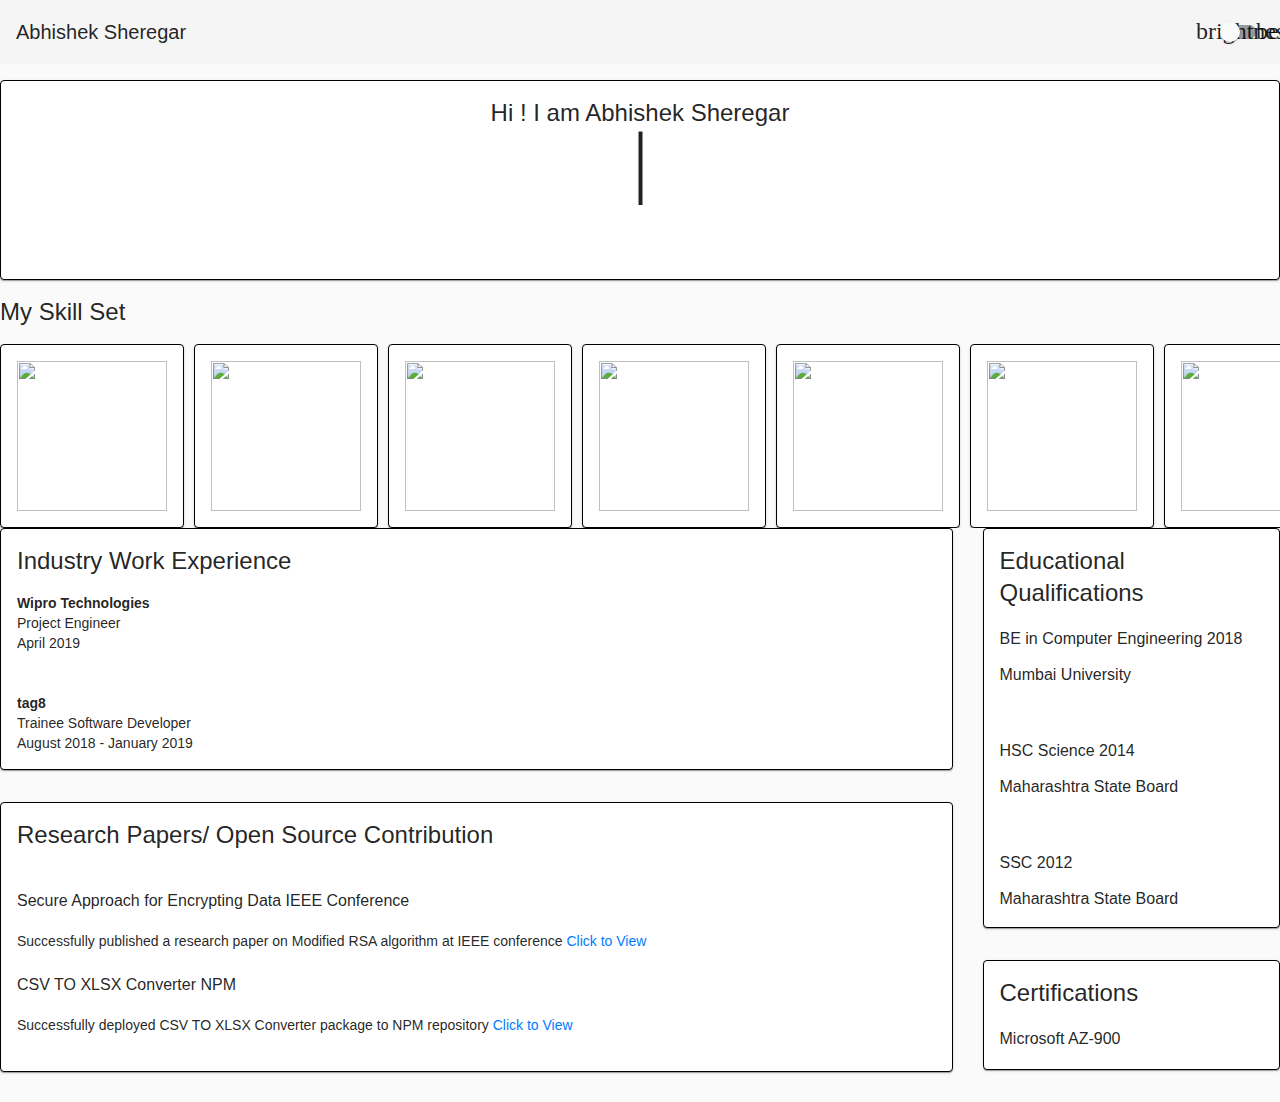
==== commit c9664641: "Auto-generated commit" ====
--- a/portfolio/index.html
+++ b/portfolio/index.html
@@ -4,7 +4,7 @@
   <meta charset="utf-8">
   <title>Portfolio</title>
   <link rel="stylesheet" href="https://stackpath.bootstrapcdn.com/bootstrap/4.4.1/css/bootstrap.min.css" integrity="sha384-Vkoo8x4CGsO3+Hhxv8T/Q5PaXtkKtu6ug5TOeNV6gBiFeWPGFN9MuhOf23Q9Ifjh" crossorigin="anonymous">
-  <base href="https://abhisheksheregar.github.io/portfolio/">
+  <base href="/portfolio/">
   <meta name="viewport" content="width=device-width, initial-scale=1">
   <link rel="icon" type="image/x-icon" href="favicon.ico">
   <link rel="preconnect" href="https://fonts.gstatic.com">
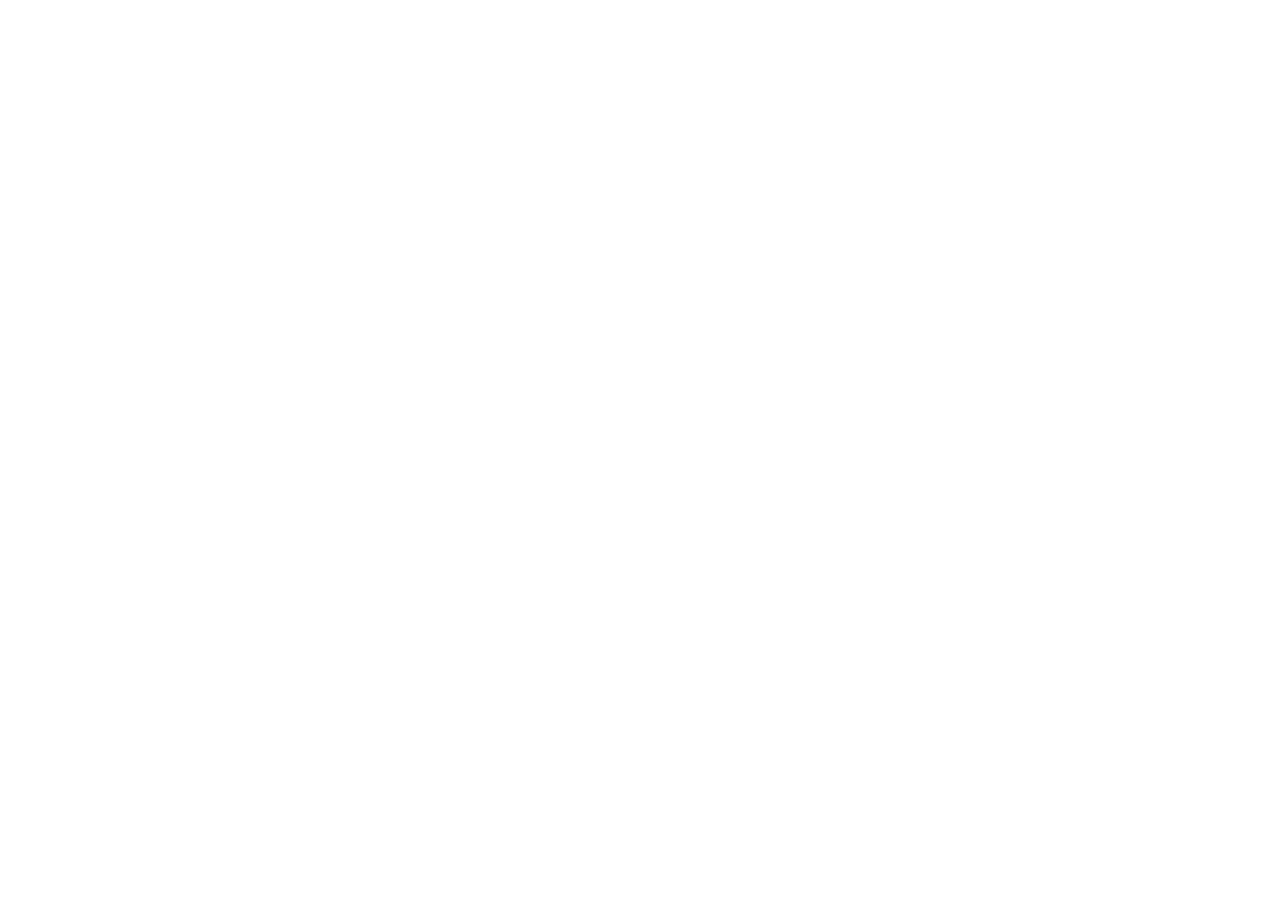
==== commit d0a1b423: "Auto-generated commit" ====
--- a/portfolio/index.html
+++ b/portfolio/index.html
@@ -4,7 +4,7 @@
   <meta charset="utf-8">
   <title>Portfolio</title>
   <link rel="stylesheet" href="https://stackpath.bootstrapcdn.com/bootstrap/4.4.1/css/bootstrap.min.css" integrity="sha384-Vkoo8x4CGsO3+Hhxv8T/Q5PaXtkKtu6ug5TOeNV6gBiFeWPGFN9MuhOf23Q9Ifjh" crossorigin="anonymous">
-  <base href="/portfolio/">
+  <base href="https://abhisheksheregar.github.io/portfolio/">
   <meta name="viewport" content="width=device-width, initial-scale=1">
   <link rel="icon" type="image/x-icon" href="favicon.ico">
   <link rel="preconnect" href="https://fonts.gstatic.com">
